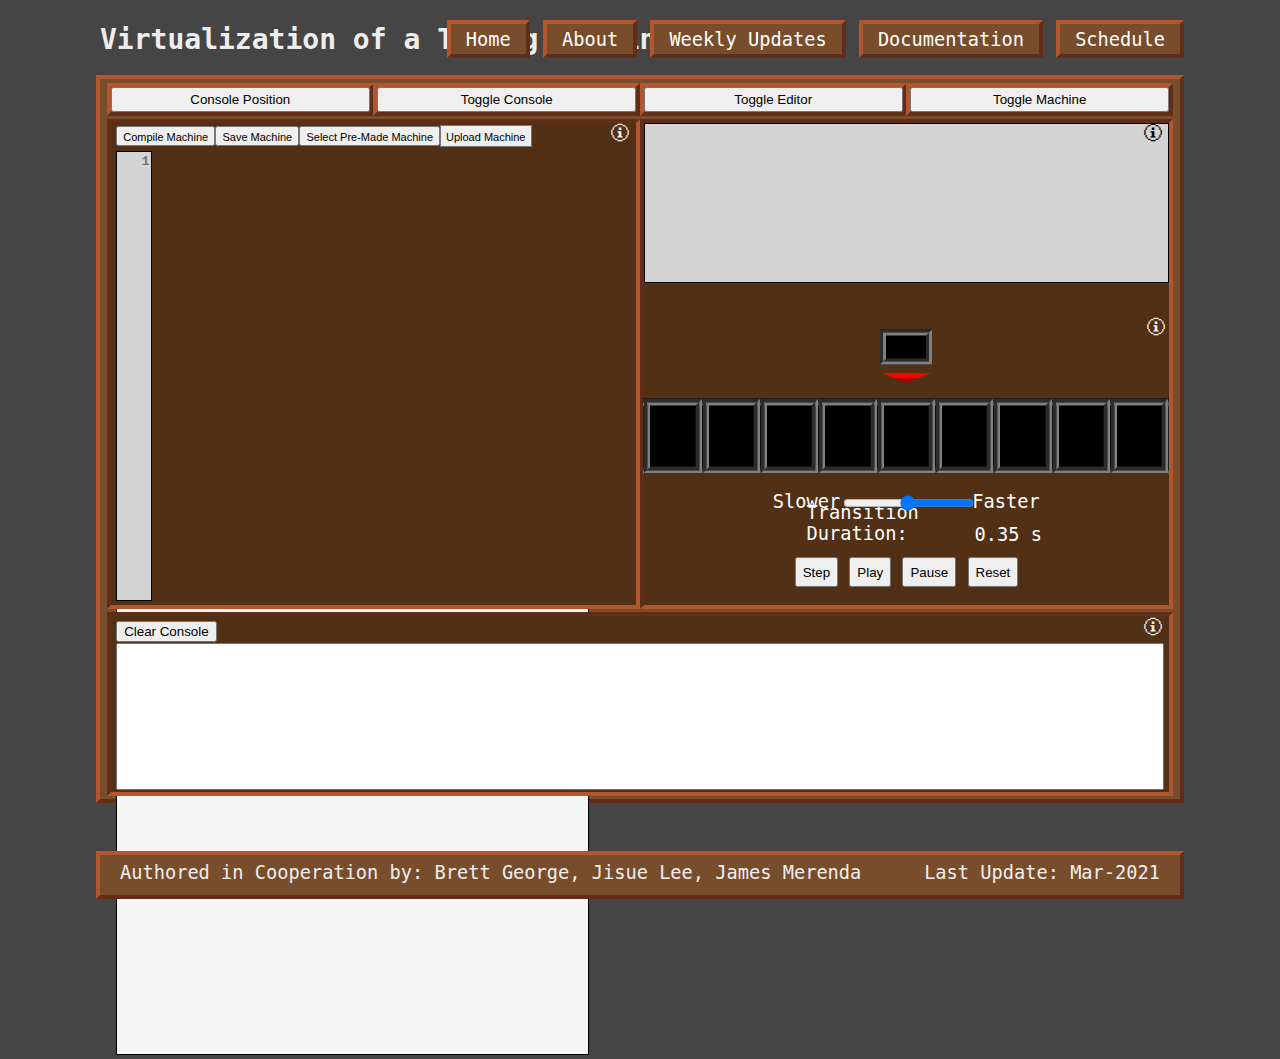
==== www/index.html @ fac82f3f "retrieved the errorHandler from the void" ====
<!--index page-->
<!DOCTYPE html>
<html>
<head>
	<title>Virtualization of a Turing Machine - Home</title>
	<link rel="stylesheet" href="css/style.css"/>
	<link rel="stylesheet" href="css/machine.css"/>
</head>
<body>
	<div class="wrapper">
		<div class="main-wrapper">
			<h2 style='user-select: none;'>Virtualization of a Turing Machine</h2>
			<span class="navigation">
				<ul>
					<a href="index.html"><li>Home</li></a>
					<a href="about.html"><li>About</li></a>
					<a href="weekly_updates.html"><li>Weekly Updates</li></a>
					<a href="documentation.html"><li>Documentation</li></a>
					<a href="schedule.html"><li>Schedule</li></a>
				</ul>
			</span>
			<div class="main">
				<!--<input type="text" id="tempFile" class="someClass" value="" name="fileWrite"/>-->
				<div class='options'>
					<button class='option_buttons' id='toggle_layout'>Console Position</button>
					<button class='option_buttons' id='toggle_console'>Toggle Console</button>
					<button class='option_buttons' id='toggle_editor'>Toggle Editor</button>
					<button class='option_buttons' id='toggle_machine'>Toggle Machine</button>
				</div>
				<div  class = 'editor' id='editor'>
					<div class ='editor__buttons'>
						<button class='editor__buttons' id='load'>Compile Machine</button>
						<button class='editor__buttons' type='button' id='save'>Save Machine</button>
						<button class='editor__buttons' id='select'>Select Pre-Made Machine</button>
						<label class='upload__button' for="upload">Upload Machine</label>
						<input type="file" id='upload' accept='.txt'></input>
						<div class='info_button' id='help-code-editor'>
							&#x1F6C8;
						</div>
						<div class='help-box' id='help-code-editor-message' style='display: none;'>
							<h3><i>What is this?</i></h3>
							<hr>
							This is the <i>Transition Editor</i>. <br><br>This field is responsible for converting transitions into information the machine can process.<br><br>To make a machine, there is certain syntax that must be present for the Turing Machine to function:
							<ul>
								<li><i><a class='help-link-behavior' href='#help-legal-symbols'>Define legal symbols.</i></a></li>
								<li><i><a class='help-link-behavior' href='#help-blank-characters'>Define blank characters.</i></a></li>
								<li><i><a class='help-link-behavior' href='#help-states'>Define a start and accept state.</a></i></li>
								<li><i><a class='help-link-behavior' href='#help-transitions'>Define transitions.</a></i></li>
							</ul>
							There are also a selection of example programs to choose from by selecting the <i>Select Pre-Made Machine</i> button. For explanations on how these machine's work. Click the relevant name of the machine below.<br>
							<ul>
								<li><i><a class='help-link-behavior' href='#help-binary-palindrome'>Binary Palindrome</a></i></li>
								<li><i><a class='help-link-behavior' href='#help-binary-pong'>Binary Pong</a></i></li>
								<li><i><a class='help-link-behavior' href='#help-the-classic'>The Classic</a></i></li>
								<li><i><a class='help-link-behavior' href='#help-binary-increment'>Binary Increment</a></i></li>
								<li><i><a class='help-link-behavior' href='#help-binary-addition'>Binary Addition</a></i></li>
								<li><i><a class='help-link-behavior' href='#help-binary-complement'>Binary Complement</a></i></li>
							</ul>
							<hr>
							<div id='help-legal-symbols'><i><b>Legal Symbols</b></i></div><br>
								Legal symbols are defined by the <i>**</i> phrase. It is an extra security during compilation so foreign symbols are identified and alerted to the user when an illegal input symbol or transition symbol is detected.<br><br>The syntax is written as shown below:<br><br>
								<i>** = "symbols";</i><br>
							<hr>
							<div id='help-blank-characters'><i><b>Blank Characters</b></i></div><br>
								Blank characters are defined with the <i>blank</i> phrase. It is a value used to fill each cell in the Turing Machine tape with the user-defined blank character.<br><br>The syntax is written as shown below:<br><br><i>blank = "blankSymbol";</i><br>
							<hr>
							<div id='help-states'><i><b>Start and Accept States</b></i></div><br>
								The start and accept states are transitions that begin and end the Turing machine respectively. These states may be named anything the user defines.<br><br>The syntax is written as shown below:<br><br><i>start = startName;<br>accept = acceptName;</i><br>
							<hr>
							<div id='help-transitions'><i><b>Transitions</b></i></div><br>
								Transitions are moves the Turing machine makes based on the current state and input read from the tape. The user may define their own transitions in the code editor.<br><br>The syntax is written as shown below:<br><br><i>-name readSymbol [symbolToWrite, direction, nextState];</i><br><br>
								Multiple transition definitions may be assigned to the same state as well like the following:<br><br>-name readSymbol <br>[symbolToWriteA, direction, nextState]<br>[symbolToWriteB, direction, nextState];
							<hr>
							<div id='help-binary-palindrome'><i><b>Binary Palindrome</b></i></div><br>
								The Binary Palindrome machine
							<hr>
							<div id='help-binary-pong'><i><b>Binary Pong</b></i></div><br>
								The Binary Pong machine
							<hr>
							<div id='help-the-classic'><i><b>The Classic</b></i></div><br>
								The Classic machine is an example Turing machine proposed by Alan Turing himself as a demonstration of how these sorts of machines may operate.
							<hr>
							<div id='help-binary-increment'><i><b>Binary Increment</b></i></div><br>
								The Binary Increment machine accepts a string of binary and increments its value by 1.
							<hr>
							<div id='help-binary-addition'><i><b>Binary Addition</b></i></div><br>
								The Binary Addition machine takes two binary numbers separated by a '+' symbol and sums them together.
							<hr>
							<div id='help-binary-complement'><i><b>Binary Complement</b></i></div><br>
								The Binary Complement machine accepts any binary number and produces its complement.
							<hr>
							<br>
							For more information regarding the Transition Editor and other functionality, refer to the documentation tab for a user's manual.
						</div>
					</div>
					<ul id='selection_list' style='display: none;'>
						<lh>Binary Manipulation</lh>
						<li id='selection_option'>Palindrome</li>
						<li id='selection_option'>Binary Pong</li>
						<li id='selection_option'>The Classic</li>
						<lh>Binary Arithmetic</lh>
						<li id='selection_option'>Binary Increment</li>
						<li id='selection_option'>Binary Addition</li>
						<li id='selection_option'>Binary Complement</li>
					</ul>
					<div class ='editor__text'>
						<textarea class='editor__text__line-numbers' id='line-numbers' placeholder='1' readonly="true"></textarea>
						<textarea class='editor__text__code-area' id='code-area'spellcheck="false"></textarea>
					</div>
				</div>
				<div class = 'console' id= 'console'>
					<div class='info_button' id='help-console'>
						&#x1F6C8;
					</div>
					<div class='help-box' id='help-console-message' style='display: none;'>
						<h3><i>What is this?</i></h3>
						<hr>
						This is the <i>Console</i>.<br><br>
						Information related to compilation and the Turing Machine animation will be displayed here.
					</div>
					<div class ='console__buttons'>
						<button id='clearConsole'>Clear Console</button>
					</div>
					<div class ='console__display'>
						<textarea class='console__display' id='consoleText'readonly="true"></textarea>
					</div>
				</div>
				<div class='machine' id='machine'>
					<div class='state_diagram_view'>
						<div class='info_button alternate_button' id='help-state-diagram'>
							&#x1F6C8;
						</div>
						<div class='help-box' id='help-state-diagram-message' style='display: none;'>
							<h3><i>What is this?</i></h3>
							<hr>
							This is the <i>State Diagram</i>.<br><br>
							Transitions based on whats compiled will be generated here in a convenient graphic.
						</div>
						<canvas id='state_diagram' width = "523" height = "158">
						<!--please don't remove the width/height here, sizing it via css makes it look awful-->
						</canvas>		
					</div>
					<div class='tape_view'>
						<div class="t-machine">
							<div class='info_button' id='help-machine'>
								&#x1F6C8;
							</div>
							<div class='help-box' id='help-machine-message' style='display: none;'>
								<h3><i>What is this?</i></h3>
								<hr>
								This is the <i>Turing Machine Simulation</i>.<br><br>
								Once an acceptable machine is compiled, transitions are performed automatically by pressing <i>Play</i> or stepped sequentially by pressing <i>Step</i>. While playing automatically, pressing <i>Pause</i> will pause the machine during a transition.
							</div>
							<div class="read-head-indicator"></div>
							<div class="read-head"></div>
							<div class="tape">
								<div id="0" class="tape-cell" style="left: -11.11%; transition-duration: 0.35s;"><div class="cell-contents"></div></div>
								<div id="1" class="tape-cell" style="left: -11.11%; transition-duration: 0.35s;"><div class="cell-contents"></div></div>
								<div id="2" class="tape-cell" style="left: -11.11%; transition-duration: 0.35s;"><div class="cell-contents"></div></div>
								<div id="3" class="tape-cell" style="left: -11.11%; transition-duration: 0.35s;"><div class="cell-contents"></div></div>
								<div id="4" class="tape-cell" style="left: -11.11%; transition-duration: 0.35s;"><div class="cell-contents"></div></div>
								<div id="5" class="tape-cell" style="left: -11.11%; transition-duration: 0.35s;"><div class="cell-contents"></div></div>
								<div id="6" class="tape-cell" style="left: -11.11%; transition-duration: 0.35s;"><div class="cell-contents"></div></div>
								<div id="7" class="tape-cell" style="left: -11.11%; transition-duration: 0.35s;"><div class="cell-contents"></div></div>
								<div id="8" class="tape-cell" style="left: -11.11%; transition-duration: 0.35s;"><div class="cell-contents"></div></div>
								<div id="9" class="tape-cell" style="left: -11.11%; transition-duration: 0.35s;"><div class="cell-contents"></div></div>
								<div id="10" class="tape-cell" style="left: -11.11%; transition-duration: 0.35s;"><div class="cell-contents"></div></div>
								<div id="11" class="tape-cell" style="left: -11.11%; transition-duration: 0.35s;"><div class="cell-contents"></div></div>
								<div id="12" class="tape-cell" style="left: -11.11%; transition-duration: 0.35s;"><div class="cell-contents"></div></div>
								<div id="13" class="tape-cell" style="left: -11.11%; transition-duration: 0.35s;"><div class="cell-contents"></div></div>
								<div id="14" class="tape-cell" style="left: -11.11%; transition-duration: 0.35s;"><div class="cell-contents"></div></div>
								<div id="15" class="tape-cell" style="left: -11.11%; transition-duration: 0.35s;"><div class="cell-contents"></div></div>
								<div id="16" class="tape-cell" style="left: -11.11%; transition-duration: 0.35s;"><div class="cell-contents"></div></div>
								<div id="17" class="tape-cell" style="left: -11.11%; transition-duration: 0.35s;"><div class="cell-contents"></div></div>
								<div id="18" class="tape-cell" style="left: -11.11%; transition-duration: 0.35s;"><div class="cell-contents"></div></div>
								<div id="19" class="tape-cell" style="left: -11.11%; transition-duration: 0.35s;"><div class="cell-contents"></div></div>
								<div id="20" class="tape-cell" style="left: -11.11%; transition-duration: 0.35s;"><div class="cell-contents"></div></div>
								<div id="21" class="tape-cell" style="left: -11.11%; transition-duration: 0.35s;"><div class="cell-contents"></div></div>
								<div id="22" class="tape-cell" style="left: -11.11%; transition-duration: 0.35s;"><div class="cell-contents"></div></div>
								<div id="23" class="tape-cell" style="left: -11.11%; transition-duration: 0.35s;"><div class="cell-contents"></div></div>
								<div id="24" class="tape-cell" style="left: -11.11%; transition-duration: 0.35s;"><div class="cell-contents"></div></div>
								<div id="25" class="tape-cell" style="left: -11.11%; transition-duration: 0.35s;"><div class="cell-contents"></div></div>
								<div id="26" class="tape-cell" style="left: -11.11%; transition-duration: 0.35s;"><div class="cell-contents"></div></div>
								<div id="27" class="tape-cell" style="left: -11.11%; transition-duration: 0.35s;"><div class="cell-contents"></div></div>
								<div id="28" class="tape-cell" style="left: -11.11%; transition-duration: 0.35s;"><div class="cell-contents"></div></div>
								<div id="29" class="tape-cell" style="left: -11.11%; transition-duration: 0.35s;"><div class="cell-contents"></div></div>
								<div id="30" class="tape-cell" style="left: -11.11%; transition-duration: 0.35s;"><div class="cell-contents"></div></div>
								<div id="31" class="tape-cell" style="left: -11.11%; transition-duration: 0.35s;"><div class="cell-contents"></div></div>
								<div id="32" class="tape-cell" style="left: -11.11%; transition-duration: 0.35s;"><div class="cell-contents"></div></div>
								<div id="33" class="tape-cell" style="left: -11.11%; transition-duration: 0.35s;"><div class="cell-contents"></div></div>
								<div id="34" class="tape-cell" style="left: -11.11%; transition-duration: 0.35s;"><div class="cell-contents"></div></div>
								<div id="35" class="tape-cell" style="left: -11.11%; transition-duration: 0.35s;"><div class="cell-contents"></div></div>
								<div id="36" class="tape-cell" style="left: -11.11%; transition-duration: 0.35s;"><div class="cell-contents"></div></div>
								<div id="37" class="tape-cell" style="left: -11.11%; transition-duration: 0.35s;"><div class="cell-contents"></div></div>
								<div id="38" class="tape-cell" style="left: -11.11%; transition-duration: 0.35s;"><div class="cell-contents"></div></div>
								<div id="39" class="tape-cell" style="left: -11.11%; transition-duration: 0.35s;"><div class="cell-contents"></div></div>
								<div id="40" class="tape-cell" style="left: -11.11%; transition-duration: 0.35s;"><div class="cell-contents"></div></div>
								<div id="41" class="tape-cell" style="left: -11.11%; transition-duration: 0.35s;"><div class="cell-contents"></div></div>
								<div id="42" class="tape-cell" style="left: -11.11%; transition-duration: 0.35s;"><div class="cell-contents"></div></div>
								<div id="43" class="tape-cell" style="left: -11.11%; transition-duration: 0.35s;"><div class="cell-contents"></div></div>
								<div id="44" class="tape-cell" style="left: -11.11%; transition-duration: 0.35s;"><div class="cell-contents"></div></div>
								<div id="45" class="tape-cell" style="left: -11.11%; transition-duration: 0.35s;"><div class="cell-contents"></div></div>
								<div id="46" class="tape-cell" style="left: -11.11%; transition-duration: 0.35s;"><div class="cell-contents"></div></div>
								<div id="47" class="tape-cell" style="left: 0.00%; transition-duration: 0.35s;"><div class="cell-contents"></div></div>
								<div id="48" class="tape-cell" style="left: 11.11%; transition-duration: 0.35s;"><div class="cell-contents"></div></div>
								<div id="49" class="tape-cell" style="left: 22.22%; transition-duration: 0.35s;"><div class="cell-contents"></div></div>
								<div id="50" class="tape-cell" style="left: 33.33%; transition-duration: 0.35s;"><div class="cell-contents"></div></div>
									<div id="51" class="tape-cell" style="left: 44.44%; transition-duration: 0.35s;"><div class="cell-contents"></div></div>
								<div id="52" class="tape-cell" style="left: 55.55%; transition-duration: 0.35s;"><div class="cell-contents"></div></div>
								<div id="53" class="tape-cell" style="left: 66.66%; transition-duration: 0.35s;"><div class="cell-contents"></div></div>
								<div id="54" class="tape-cell" style="left: 77.77%; transition-duration: 0.35s;"><div class="cell-contents"></div></div>
								<div id="55" class="tape-cell" style="left: 88.88%; transition-duration: 0.35s;"><div class="cell-contents"></div></div>
								<div id="56" class="tape-cell" style="left: 99.99%; transition-duration: 0.35s;"><div class="cell-contents"></div></div>
								<div id="57" class="tape-cell" style="left: 99.99%; transition-duration: 0.35s;"><div class="cell-contents"></div></div>
								<div id="58" class="tape-cell" style="left: 99.99%; transition-duration: 0.35s;"><div class="cell-contents"></div></div>
								<div id="59" class="tape-cell" style="left: 99.99%; transition-duration: 0.35s;"><div class="cell-contents"></div></div>
								<div id="60" class="tape-cell" style="left: 99.99%; transition-duration: 0.35s;"><div class="cell-contents"></div></div>
								<div id="61" class="tape-cell" style="left: 99.99%; transition-duration: 0.35s;"><div class="cell-contents"></div></div>
								<div id="62" class="tape-cell" style="left: 99.99%; transition-duration: 0.35s;"><div class="cell-contents"></div></div>
								<div id="63" class="tape-cell" style="left: 99.99%; transition-duration: 0.35s;"><div class="cell-contents"></div></div>
								<div id="64" class="tape-cell" style="left: 99.99%; transition-duration: 0.35s;"><div class="cell-contents"></div></div>
								<div id="65" class="tape-cell" style="left: 99.99%; transition-duration: 0.35s;"><div class="cell-contents"></div></div>
								<div id="66" class="tape-cell" style="left: 99.99%; transition-duration: 0.35s;"><div class="cell-contents"></div></div>
								<div id="67" class="tape-cell" style="left: 99.99%; transition-duration: 0.35s;"><div class="cell-contents"></div></div>
								<div id="68" class="tape-cell" style="left: 99.99%; transition-duration: 0.35s;"><div class="cell-contents"></div></div>
								<div id="69" class="tape-cell" style="left: 99.99%; transition-duration: 0.35s;"><div class="cell-contents"></div></div>
								<div id="70" class="tape-cell" style="left: 99.99%; transition-duration: 0.35s;"><div class="cell-contents"></div></div>
								<div id="71" class="tape-cell" style="left: 99.99%; transition-duration: 0.35s;"><div class="cell-contents"></div></div>
								<div id="72" class="tape-cell" style="left: 99.99%; transition-duration: 0.35s;"><div class="cell-contents"></div></div>
								<div id="73" class="tape-cell" style="left: 99.99%; transition-duration: 0.35s;"><div class="cell-contents"></div></div>
								<div id="74" class="tape-cell" style="left: 99.99%; transition-duration: 0.35s;"><div class="cell-contents"></div></div>
								<div id="75" class="tape-cell" style="left: 99.99%; transition-duration: 0.35s;"><div class="cell-contents"></div></div>
								<div id="76" class="tape-cell" style="left: 99.99%; transition-duration: 0.35s;"><div class="cell-contents"></div></div>
								<div id="77" class="tape-cell" style="left: 99.99%; transition-duration: 0.35s;"><div class="cell-contents"></div></div>
								<div id="78" class="tape-cell" style="left: 99.99%; transition-duration: 0.35s;"><div class="cell-contents"></div></div>
								<div id="79" class="tape-cell" style="left: 99.99%; transition-duration: 0.35s;"><div class="cell-contents"></div></div>
								<div id="80" class="tape-cell" style="left: 99.99%; transition-duration: 0.35s;"><div class="cell-contents"></div></div>
								<div id="81" class="tape-cell" style="left: 99.99%; transition-duration: 0.35s;"><div class="cell-contents"></div></div>
								<div id="82" class="tape-cell" style="left: 99.99%; transition-duration: 0.35s;"><div class="cell-contents"></div></div>
								<div id="83" class="tape-cell" style="left: 99.99%; transition-duration: 0.35s;"><div class="cell-contents"></div></div>
								<div id="84" class="tape-cell" style="left: 99.99%; transition-duration: 0.35s;"><div class="cell-contents"></div></div>
								<div id="85" class="tape-cell" style="left: 99.99%; transition-duration: 0.35s;"><div class="cell-contents"></div></div>
								<div id="86" class="tape-cell" style="left: 99.99%; transition-duration: 0.35s;"><div class="cell-contents"></div></div>
								<div id="87" class="tape-cell" style="left: 99.99%; transition-duration: 0.35s;"><div class="cell-contents"></div></div>
								<div id="88" class="tape-cell" style="left: 99.99%; transition-duration: 0.35s;"><div class="cell-contents"></div></div>
								<div id="89" class="tape-cell" style="left: 99.99%; transition-duration: 0.35s;"><div class="cell-contents"></div></div>
								<div id="90" class="tape-cell" style="left: 99.99%; transition-duration: 0.35s;"><div class="cell-contents"></div></div>
								<div id="91" class="tape-cell" style="left: 99.99%; transition-duration: 0.35s;"><div class="cell-contents"></div></div>
								<div id="92" class="tape-cell" style="left: 99.99%; transition-duration: 0.35s;"><div class="cell-contents"></div></div>
								<div id="93" class="tape-cell" style="left: 99.99%; transition-duration: 0.35s;"><div class="cell-contents"></div></div>
								<div id="94" class="tape-cell" style="left: 99.99%; transition-duration: 0.35s;"><div class="cell-contents"></div></div>
								<div id="95" class="tape-cell" style="left: 99.99%; transition-duration: 0.35s;"><div class="cell-contents"></div></div>
								<div id="96" class="tape-cell" style="left: 99.99%; transition-duration: 0.35s;"><div class="cell-contents"></div></div>
								<div id="97" class="tape-cell" style="left: 99.99%; transition-duration: 0.35s;"><div class="cell-contents"></div></div>
								<div id="98" class="tape-cell" style="left: 99.99%; transition-duration: 0.35s;"><div class="cell-contents"></div></div>
								<div id="99" class="tape-cell" style="left: 99.99%; transition-duration: 0.35s;"><div class="cell-contents"></div></div>
								<div id="100" class="tape-cell" style="left: 99.99%; transition-duration: 0.35s;"><div class="cell-contents"></div></div>
							</div>
							<div class="speedSelectorBounds">
								<div id="slowLabel">Slower</div>
									<input id="speedSelector" onload="setDefaultSpeed()" type="range" min="0" max="70" value="35"/>
								<div id="fastLabel">Faster</div>
								<div id="currentSpeedLabel">Transition Duration: 
								</div>
								<div id="currentSpeed">0.35 s</div>
							</div>
						</div>
						<center>
							<div class='machine_buttons'>
								<button class='machine_buttons' id='step'>Step</button>
								<button class='machine_buttons' id='play'>Play</button>
								<button class='machine_buttons' id='pause'>Pause</button>
								<button class='machine_buttons' id='reset'>Reset</button>
							</div>
						</center>
					</div>
				</div>
			</div>
			<div class="bottom-bar">
				<div style="float: left; margin-left:20px;margin-top:7px;">Authored in Cooperation by: Brett George, Jisue Lee, James Merenda</div>
				<div style="float: right; margin-right:20px;margin-top:7px;">Last Update: Mar-2021</div>
			</div>
		</div>
	</div>
	<script src="scripts/app.js" type="module"></script>
	<script type="text/javascript" src="scripts/animation.js"></script>
	<script type="text/javascript" src="scripts/mapper.js"></script>
	<script type="text/javascript" src="scripts/manipulatePrograms.js"></script>
	<script type="text/javascript" src="scripts/help.js"></script>
</body>

</html>
---- www/css/style.css ----
fieldset{display: table-column;}
* {
    box-sizing: border-box;
    -moz-box-sizing: border-box;
}

body
{
	font-family: DejaVu Sans Mono;
	font-size: 14pt;
	color: #f0eeec;
	background-color: #454545;
}

ul
{
	padding: 0;
}

a:link, a:visited
{
  color: white;
  text-decoration: none;
}

a:hover
{
	text-decoration: underline;
}

.wrapper
{
	position: absolute;
	width: 100%;
	height: 100%;
	top: 0;
	left: 50%;
	transform: translate(-50%,0%);
	-ms-transform: translate(-50%,0%);
}

.main-wrapper
{
	position: absolute;
	width: 75%;
	min-width: 1080px;
	max-width: 1920px;
	height: 100%;
	max-height: 1080px;
	min-height: 734px;
	top: 0;
	left: 50%;
	transform: translate(-50%,0%);
	-ms-transform: translate(-50%,0%);
}

.main
{
	position: absolute;
	width: 100%;
	height: 80%;
	min-height: 600px;
	max-width: 1920px;
	max-height: 1080px;
	background-color: #784d2c;
	outline-color: #b3562e;
	outline-width: 4px;
	outline-style: outset;
}

.navigation ul
{
	list-style-type: none;
	display: inline;
	position: absolute;
	right: 0px;
	top: 0px;
}

.navigation ul li
{
	display: inline-block;
	padding: 5px;
	padding-left: 15px; padding-right: 15px;
	height: 30px;
	margin-top: 5px; margin-left: 10px;
	text-decoration: none;
	color: white;
	background-color: #784d2c;
	outline-color: #b3562e;
	outline-width: 4px;
	outline-style: outset;
}

.navigation ul li:hover
{
	text-decoration: underline;
}

.documentation
{
	position: absolute;
	width: 1080px;
	margin-top: 60px;
	left: 56%;
	-ms-transform: translate(-50%, -50%);
	transform: translate(-50%, -50%);
}

.documentation a:hover
{
	text-decoration: underline;
}

.documentation a
{
	float: left;
	width: 305px;
	height: 100px;
	padding-top: 40px;
	padding-left: 1%;
	padding-right: 1%;
	text-align: center;
	color: white;
	background-color: #523015;
	outline-color: #b3562e;
	outline-width: 4px;
	outline-style: inset;
}

#reports-container
{
	float: left;
	width: 33.3%;
	min-width: 350px;
	max-width: 500px;
	height: 241.8px;
	display: block;
	padding-top: 20px;
	margin-bottom: 30px;
	/*background-color: #b3562e;*/
	text-align: center;
}

#reports-container ul
{
	margin-top: -4px;
	text-decoration: none;
	list-style-type: none;
}

#gantt-chart
{
	position: relative;
	width: 100%;
	height: 100%;
}

#gantt-chart iframe
{
	width: 100%;
	height: 94%;
	min-height: 565px;
	max-width: 1920px;
	max-height: 1035px;
}

#gantt-chart a
{
	width: 100%;
	text-align: center;
}

.bottom-bar
{
	position: absolute;
	width: 100%;
	height: 40px;
	bottom: 5px;
	background-color: #784d2c;
	outline-color: #b3562e;
	outline-width: 4px;
	outline-style: outset;
}

.read-head
{
	width: 0;
	height: 0;
	margin: 0;
	position: absolute;
	top: 26%;
	left: 50%;
	-ms-transform: translate(-50%, -50%);
	transform: translate(-50%, -50%);
	border-left: 25px ridge transparent;
	border-right: 25px ridge transparent;
	border-top: 10px ridge red;
}

.read-head-indicator
{
	margin: 0;
	position: absolute;
	top: 13%;
	left: 50%;
	-ms-transform: translate(-50%, -50%);
	transform: translate(-50%, -50%);
	width: auto;
	max-width: 100%;
	height: 35px;
	overflow: hidden;
	padding-left: 20px;
	padding-right: 20px;
	background-color: black;
	border-style: groove;
	border-width: 6px;
	border-color: grey;
}

/*github, update this stuff*/
.t-machine
{
	width: 99.93%;
	height: 100%;
	/*background-color: white;*/
	margin: 0;
	position: relative;
	padding-left: 2px;
}

.tape
{
	width: 100%;
	height: 75px;
	background-color: black;
	position: absolute;
	top: 50%;
	left: 50.02%;
	-ms-transform: translate(-50%, -50%);
	transform: translate(-50%, -50%);
	white-space: nowrap;
	overflow: hidden;
	display: table;
}

.tape-cell
{
	position: absolute;
	width: 11.11%;
	height: 75px;
	border-style: groove;
	border-width: 7px;
	border-color: grey;
}

.cell-contents
{
	position: absolute;
	top: 50%;
	left: 50%;
	transform: translate(-50%, -50%);
	-ms-transform: translate(-50%, -50%);
}

.speedSelectorBounds
{
	position: absolute;
	width: 100%;
	color: black;
	top: 77%;
	left: 50%;
	transform: translate(-50%, -50%);
	-ms-transform: translate(-50%, -50%);
}

#speedSelector
{
	direction: rtl;
	position: absolute;
	width: 25%;
	top: 50%;
	left: 50%;
	transform: translate(-50%, -50%);
	-ms-transform: translate(-50%, -50%);
}

#slowLabel, #fastLabel
{
	position: absolute;
	top: 50%;
	left: 50%;
	transform: translate(-50%, -50%);
	-ms-transform: translate(-50%, -50%);
	color: white;
}

#slowLabel
{
	left: 31%;
}

#fastLabel
{
	left: 69%;
}

#currentSpeedLabel
{
	width: 200px;
	margin-top: 45px;
	margin-left: 31%;
	color: white;
}

#currentSpeed
{
	width: 100px;
	margin-top: -20px;
	margin-left: 63%;
	color: white;
}

.about-description
{
	width: 94%;
	height: auto;
	padding: 10px;
	background-color: #523015;
	outline-color: #b3562e;
	outline-width: 4px;
	outline-style: inset;
}

.profiles-wrapper
{
	position: absolute;
	width: 94%;
	height: auto;
	top: 55%;
	left: 50%;
	-ms-transform: translate(-50%, -50%);
	transform: translate(-50%, -50%);
}

.profile
{
	float: left;
	width: 32%;
	height: auto;
	background-color: #523015;
	outline-color: #b3562e;
	outline-width: 4px;
	outline-style: inset;
	text-align: center;
}

.info_button {
    position: absolute;
    top: -0.4%;
    right: 1.2%;
    font-size: 15pt;
    width: auto;
    height: auto;
    user-select: none;
}

.alternate_button {
	color: black;
}

.info_button:hover {
    cursor: pointer;
    color: #b3562e;
}

.help-box
{
	position: absolute;
	width: 350px;
	height: 375px;
	padding-left: 10px;
	padding-right: 10px;
	padding-top: 3px;
	padding-bottom: 5px;
	text-align: justify;
	top: 5%;
    right: 5%;
    z-index: 1;
	background-color: #784d2c;
	outline-color: #b3562e;
	outline-width: 6px;
	outline-style: ridge;
	color: white;
	font: initial;
	overflow-y: auto;
}

.help-box a
{
	color: red;
}

#help-machine-message
{
	top: 11%;
}

#help-machine
{
	right: 0.6%;
}

#help-console-message
{
	right: 3%;
	top: -195%;
}

#help-console
{
	right: .6%;
}

.help-link-behavior
{
	cursor: pointer;
	user-select: none;
	width: auto;
	height: auto;
}

#return-to-editor-default-message
{
	cursor: pointer;
	user-select: none;
	width: auto;
	height: auto;
}
---- www/css/machine.css ----
input[type="file"] {
    display: none;
}

.options {
    position: absolute;
    top:1%;
    bottom: 95.5%;
    left:1%;
    width: 98%;
    display: flex;
    flex-direction: row;
    gap: .71%;
}

.option_buttons {
    width: 90%;
    text-align: center;
    text-decoration: none;
    display: inline-block;
    outline-color: #b3562e;
    outline-width: 4px;
    outline-style: outset;
}

.option_buttons:hover {
    cursor: pointer;
}

.option_buttons:onpressdown {
    outline-style: inset;
}

.ide {
    display: flex;
    flex-direction: column;
}

.console {
    position: absolute;
    top: 74.5%;
    bottom: 1%;
    left: 1%;
    right: 1%;
    outline-color: #b3562e;
    outline-width: 4px;
    outline-style: inset;
    background-color: #523015;
    padding-top: 3px;
    padding-left: .5%;
    padding-right: .5%;
    display: flex;
    flex-direction: column;
}

.console__display {
    width: 100%;
    height: 99%;
    padding-top: .1%;
    padding-bottom: .1%;
    resize: none;
}

.editor {
    position: absolute;
    left: 1%;
    top: 6%;
    right: 50.35%;
    bottom: 27%;
    outline-color: #b3562e;
    outline-width: 4px;
    outline-style: inset;
    background-color: #523015;
    display: flex;
    flex-direction: column; 
}

.editor__buttons {
    display: flex;
    font-size: 11px;
    padding-top: .6%;
    padding-left: 1%;
    padding-right: 1%;
}

.upload__button {
    width: auto;
    height: 19.7px;
    padding: 1%;
    padding-top: .8%;
    margin-top: .6px;
    margin-left: .7px;
    background-color: #efefef;
    font-family: sans-serif;
    color: black;
    outline: .25px solid #767676;
}

#load:hover, #save:hover, #select:hover {
    cursor: pointer;
    background-color: lightgrey;
}
.upload__button:hover {
    cursor: pointer;
    background-color: lightgrey;
    outline: 2px outset #666666;
    outline-offset: -1px;
    box-shadow: 0 0 0 0;
}

.editor__text {
    padding-top: 1%;
    padding-left: 1%;
    padding-bottom: .7%;
    border: 1px thin black;
    height: 96%;
}

.editor__text__line-numbers {
    font-weight: bolder;
    text-align: right;
    overflow:hidden;
    word-wrap: normal;
    width: 7%;
    height: 100%;
    background-color:lightgray;
    border: 1px solid black;
    resize: none;
}

.editor__text__code-area {
    width: 91%;
    height: 100%;
    resize: none;
    border: 1px solid black;
    overflow-wrap:normal;
    background-color:whitesmoke;
}

.machine {
    position: absolute;
    top: 6%;
    left: 50.35%;
    right: 1%;
    bottom: 27%;
    background-color: #523015;
    outline-color: #b3562e;
    outline-width: 4px;
    outline-style: inset;
}

.state_diagram_view {
    position: flex;
    width: 100%;
    height: 40%;
    background-color: #523015;
}

#state_diagram {
    border: 1px solid black;
    background-color: lightgray;
    /*width: 100%;
    height: 100%;
    border-bottom: 3px dotted #b3562e;*/
}

.tape_view {
    position: flex;
    height: 50%;
}

.machine_buttons {
    padding-top: .1%;
    gap: .3%;
    height: 30px;
}
#selection_list
{
    position: absolute;
    transition-duration: 0.35s;
    max-height: 50%;
    width: 300px;
    overflow-y: auto;
    left: 190px;
    top: 10px;
}

#selection_list lh
{
    display: block;
    width: 100%;
    padding-top: 5px;
    padding-bottom: 5px;
    border-style: solid;
    border-color: white;
    border-width: 1px;
    background-color: #b3562e;
    text-align: center;
    user-select: none;
}

#selection_list li
{
    float: left;
    list-style: none;
    text-decoration: none;
    display: block;
    width: 100%;
    padding-top: 5px;
    padding-bottom: 5px;
    border-style: solid;
    border-color: white;
    border-width: 1px;
    background-color: black;
    text-align: center;
    user-select: none;
}

#selection_list li:hover
{
    cursor: pointer;
    background-color: grey;
}
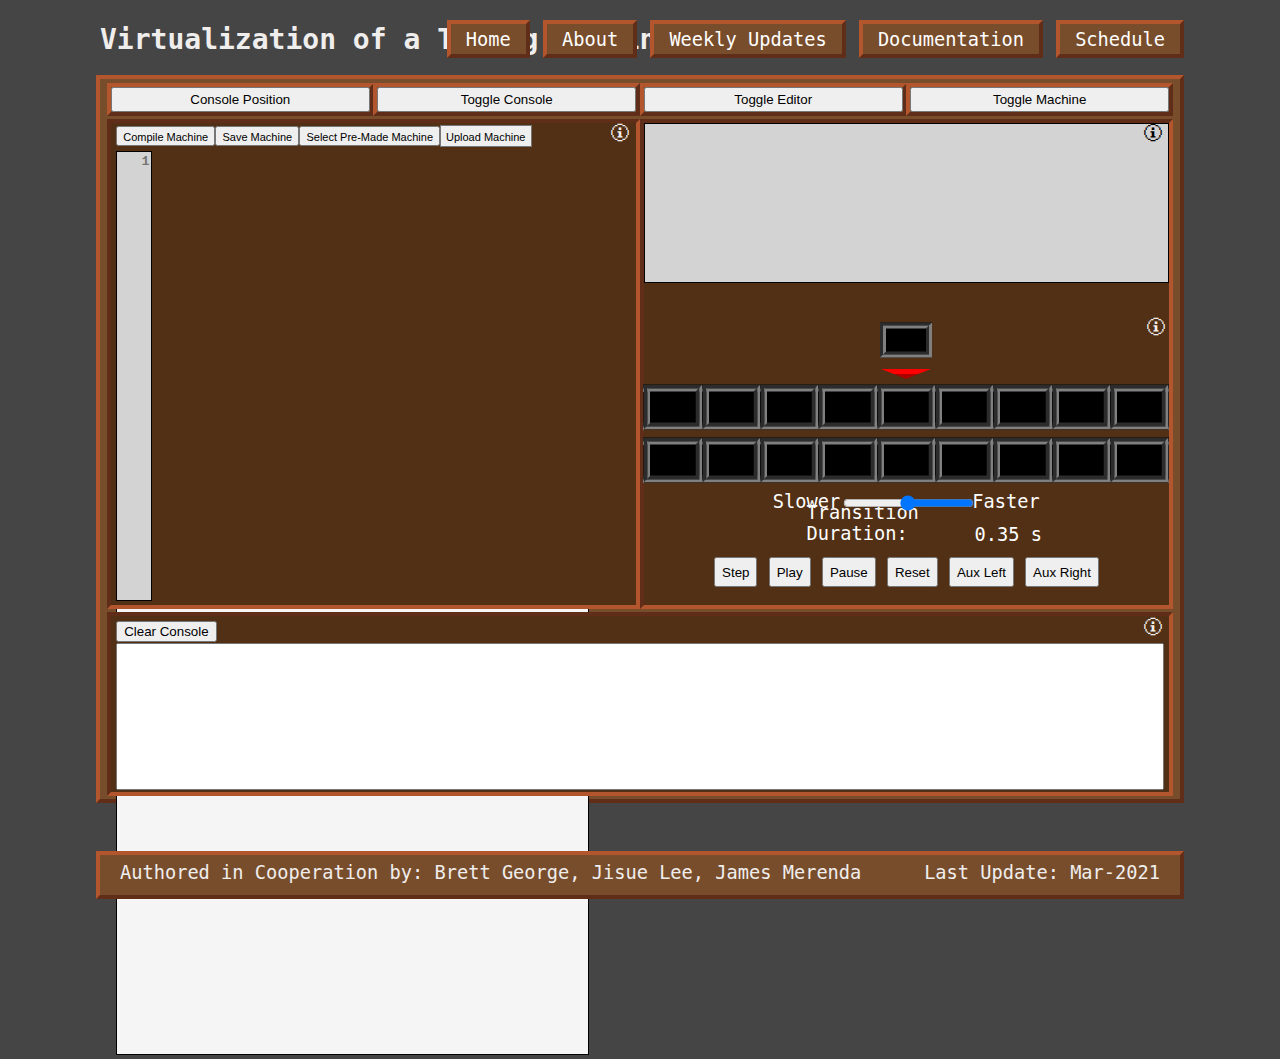
==== commit d9077a0b: "modified animation and mapper files to include a second auxillary tape. optimized how cell reference" ====
--- a/www/index.html
+++ b/www/index.html
@@ -20,7 +20,6 @@
 				</ul>
 			</span>
 			<div class="main">
-				<!--<input type="text" id="tempFile" class="someClass" value="" name="fileWrite"/>-->
 				<div class='options'>
 					<button class='option_buttons' id='toggle_layout'>Console Position</button>
 					<button class='option_buttons' id='toggle_console'>Toggle Console</button>
@@ -256,6 +255,109 @@
 								<div id="99" class="tape-cell" style="left: 99.99%; transition-duration: 0.35s;"><div class="cell-contents"></div></div>
 								<div id="100" class="tape-cell" style="left: 99.99%; transition-duration: 0.35s;"><div class="cell-contents"></div></div>
 							</div>
+							<div class="aux-tape">
+								<div id="0" class="tape-cell" style="left: -11.11%; transition-duration: 0.35s;"><div class="cell-contents"></div></div>
+								<div id="1" class="tape-cell" style="left: -11.11%; transition-duration: 0.35s;"><div class="cell-contents"></div></div>
+								<div id="2" class="tape-cell" style="left: -11.11%; transition-duration: 0.35s;"><div class="cell-contents"></div></div>
+								<div id="3" class="tape-cell" style="left: -11.11%; transition-duration: 0.35s;"><div class="cell-contents"></div></div>
+								<div id="4" class="tape-cell" style="left: -11.11%; transition-duration: 0.35s;"><div class="cell-contents"></div></div>
+								<div id="5" class="tape-cell" style="left: -11.11%; transition-duration: 0.35s;"><div class="cell-contents"></div></div>
+								<div id="6" class="tape-cell" style="left: -11.11%; transition-duration: 0.35s;"><div class="cell-contents"></div></div>
+								<div id="7" class="tape-cell" style="left: -11.11%; transition-duration: 0.35s;"><div class="cell-contents"></div></div>
+								<div id="8" class="tape-cell" style="left: -11.11%; transition-duration: 0.35s;"><div class="cell-contents"></div></div>
+								<div id="9" class="tape-cell" style="left: -11.11%; transition-duration: 0.35s;"><div class="cell-contents"></div></div>
+								<div id="10" class="tape-cell" style="left: -11.11%; transition-duration: 0.35s;"><div class="cell-contents"></div></div>
+								<div id="11" class="tape-cell" style="left: -11.11%; transition-duration: 0.35s;"><div class="cell-contents"></div></div>
+								<div id="12" class="tape-cell" style="left: -11.11%; transition-duration: 0.35s;"><div class="cell-contents"></div></div>
+								<div id="13" class="tape-cell" style="left: -11.11%; transition-duration: 0.35s;"><div class="cell-contents"></div></div>
+								<div id="14" class="tape-cell" style="left: -11.11%; transition-duration: 0.35s;"><div class="cell-contents"></div></div>
+								<div id="15" class="tape-cell" style="left: -11.11%; transition-duration: 0.35s;"><div class="cell-contents"></div></div>
+								<div id="16" class="tape-cell" style="left: -11.11%; transition-duration: 0.35s;"><div class="cell-contents"></div></div>
+								<div id="17" class="tape-cell" style="left: -11.11%; transition-duration: 0.35s;"><div class="cell-contents"></div></div>
+								<div id="18" class="tape-cell" style="left: -11.11%; transition-duration: 0.35s;"><div class="cell-contents"></div></div>
+								<div id="19" class="tape-cell" style="left: -11.11%; transition-duration: 0.35s;"><div class="cell-contents"></div></div>
+								<div id="20" class="tape-cell" style="left: -11.11%; transition-duration: 0.35s;"><div class="cell-contents"></div></div>
+								<div id="21" class="tape-cell" style="left: -11.11%; transition-duration: 0.35s;"><div class="cell-contents"></div></div>
+								<div id="22" class="tape-cell" style="left: -11.11%; transition-duration: 0.35s;"><div class="cell-contents"></div></div>
+								<div id="23" class="tape-cell" style="left: -11.11%; transition-duration: 0.35s;"><div class="cell-contents"></div></div>
+								<div id="24" class="tape-cell" style="left: -11.11%; transition-duration: 0.35s;"><div class="cell-contents"></div></div>
+								<div id="25" class="tape-cell" style="left: -11.11%; transition-duration: 0.35s;"><div class="cell-contents"></div></div>
+								<div id="26" class="tape-cell" style="left: -11.11%; transition-duration: 0.35s;"><div class="cell-contents"></div></div>
+								<div id="27" class="tape-cell" style="left: -11.11%; transition-duration: 0.35s;"><div class="cell-contents"></div></div>
+								<div id="28" class="tape-cell" style="left: -11.11%; transition-duration: 0.35s;"><div class="cell-contents"></div></div>
+								<div id="29" class="tape-cell" style="left: -11.11%; transition-duration: 0.35s;"><div class="cell-contents"></div></div>
+								<div id="30" class="tape-cell" style="left: -11.11%; transition-duration: 0.35s;"><div class="cell-contents"></div></div>
+								<div id="31" class="tape-cell" style="left: -11.11%; transition-duration: 0.35s;"><div class="cell-contents"></div></div>
+								<div id="32" class="tape-cell" style="left: -11.11%; transition-duration: 0.35s;"><div class="cell-contents"></div></div>
+								<div id="33" class="tape-cell" style="left: -11.11%; transition-duration: 0.35s;"><div class="cell-contents"></div></div>
+								<div id="34" class="tape-cell" style="left: -11.11%; transition-duration: 0.35s;"><div class="cell-contents"></div></div>
+								<div id="35" class="tape-cell" style="left: -11.11%; transition-duration: 0.35s;"><div class="cell-contents"></div></div>
+								<div id="36" class="tape-cell" style="left: -11.11%; transition-duration: 0.35s;"><div class="cell-contents"></div></div>
+								<div id="37" class="tape-cell" style="left: -11.11%; transition-duration: 0.35s;"><div class="cell-contents"></div></div>
+								<div id="38" class="tape-cell" style="left: -11.11%; transition-duration: 0.35s;"><div class="cell-contents"></div></div>
+								<div id="39" class="tape-cell" style="left: -11.11%; transition-duration: 0.35s;"><div class="cell-contents"></div></div>
+								<div id="40" class="tape-cell" style="left: -11.11%; transition-duration: 0.35s;"><div class="cell-contents"></div></div>
+								<div id="41" class="tape-cell" style="left: -11.11%; transition-duration: 0.35s;"><div class="cell-contents"></div></div>
+								<div id="42" class="tape-cell" style="left: -11.11%; transition-duration: 0.35s;"><div class="cell-contents"></div></div>
+								<div id="43" class="tape-cell" style="left: -11.11%; transition-duration: 0.35s;"><div class="cell-contents"></div></div>
+								<div id="44" class="tape-cell" style="left: -11.11%; transition-duration: 0.35s;"><div class="cell-contents"></div></div>
+								<div id="45" class="tape-cell" style="left: -11.11%; transition-duration: 0.35s;"><div class="cell-contents"></div></div>
+								<div id="46" class="tape-cell" style="left: -11.11%; transition-duration: 0.35s;"><div class="cell-contents"></div></div>
+								<div id="47" class="tape-cell" style="left: 0.00%; transition-duration: 0.35s;"><div class="cell-contents"></div></div>
+								<div id="48" class="tape-cell" style="left: 11.11%; transition-duration: 0.35s;"><div class="cell-contents"></div></div>
+								<div id="49" class="tape-cell" style="left: 22.22%; transition-duration: 0.35s;"><div class="cell-contents"></div></div>
+								<div id="50" class="tape-cell" style="left: 33.33%; transition-duration: 0.35s;"><div class="cell-contents"></div></div>
+									<div id="51" class="tape-cell" style="left: 44.44%; transition-duration: 0.35s;"><div class="cell-contents"></div></div>
+								<div id="52" class="tape-cell" style="left: 55.55%; transition-duration: 0.35s;"><div class="cell-contents"></div></div>
+								<div id="53" class="tape-cell" style="left: 66.66%; transition-duration: 0.35s;"><div class="cell-contents"></div></div>
+								<div id="54" class="tape-cell" style="left: 77.77%; transition-duration: 0.35s;"><div class="cell-contents"></div></div>
+								<div id="55" class="tape-cell" style="left: 88.88%; transition-duration: 0.35s;"><div class="cell-contents"></div></div>
+								<div id="56" class="tape-cell" style="left: 99.99%; transition-duration: 0.35s;"><div class="cell-contents"></div></div>
+								<div id="57" class="tape-cell" style="left: 99.99%; transition-duration: 0.35s;"><div class="cell-contents"></div></div>
+								<div id="58" class="tape-cell" style="left: 99.99%; transition-duration: 0.35s;"><div class="cell-contents"></div></div>
+								<div id="59" class="tape-cell" style="left: 99.99%; transition-duration: 0.35s;"><div class="cell-contents"></div></div>
+								<div id="60" class="tape-cell" style="left: 99.99%; transition-duration: 0.35s;"><div class="cell-contents"></div></div>
+								<div id="61" class="tape-cell" style="left: 99.99%; transition-duration: 0.35s;"><div class="cell-contents"></div></div>
+								<div id="62" class="tape-cell" style="left: 99.99%; transition-duration: 0.35s;"><div class="cell-contents"></div></div>
+								<div id="63" class="tape-cell" style="left: 99.99%; transition-duration: 0.35s;"><div class="cell-contents"></div></div>
+								<div id="64" class="tape-cell" style="left: 99.99%; transition-duration: 0.35s;"><div class="cell-contents"></div></div>
+								<div id="65" class="tape-cell" style="left: 99.99%; transition-duration: 0.35s;"><div class="cell-contents"></div></div>
+								<div id="66" class="tape-cell" style="left: 99.99%; transition-duration: 0.35s;"><div class="cell-contents"></div></div>
+								<div id="67" class="tape-cell" style="left: 99.99%; transition-duration: 0.35s;"><div class="cell-contents"></div></div>
+								<div id="68" class="tape-cell" style="left: 99.99%; transition-duration: 0.35s;"><div class="cell-contents"></div></div>
+								<div id="69" class="tape-cell" style="left: 99.99%; transition-duration: 0.35s;"><div class="cell-contents"></div></div>
+								<div id="70" class="tape-cell" style="left: 99.99%; transition-duration: 0.35s;"><div class="cell-contents"></div></div>
+								<div id="71" class="tape-cell" style="left: 99.99%; transition-duration: 0.35s;"><div class="cell-contents"></div></div>
+								<div id="72" class="tape-cell" style="left: 99.99%; transition-duration: 0.35s;"><div class="cell-contents"></div></div>
+								<div id="73" class="tape-cell" style="left: 99.99%; transition-duration: 0.35s;"><div class="cell-contents"></div></div>
+								<div id="74" class="tape-cell" style="left: 99.99%; transition-duration: 0.35s;"><div class="cell-contents"></div></div>
+								<div id="75" class="tape-cell" style="left: 99.99%; transition-duration: 0.35s;"><div class="cell-contents"></div></div>
+								<div id="76" class="tape-cell" style="left: 99.99%; transition-duration: 0.35s;"><div class="cell-contents"></div></div>
+								<div id="77" class="tape-cell" style="left: 99.99%; transition-duration: 0.35s;"><div class="cell-contents"></div></div>
+								<div id="78" class="tape-cell" style="left: 99.99%; transition-duration: 0.35s;"><div class="cell-contents"></div></div>
+								<div id="79" class="tape-cell" style="left: 99.99%; transition-duration: 0.35s;"><div class="cell-contents"></div></div>
+								<div id="80" class="tape-cell" style="left: 99.99%; transition-duration: 0.35s;"><div class="cell-contents"></div></div>
+								<div id="81" class="tape-cell" style="left: 99.99%; transition-duration: 0.35s;"><div class="cell-contents"></div></div>
+								<div id="82" class="tape-cell" style="left: 99.99%; transition-duration: 0.35s;"><div class="cell-contents"></div></div>
+								<div id="83" class="tape-cell" style="left: 99.99%; transition-duration: 0.35s;"><div class="cell-contents"></div></div>
+								<div id="84" class="tape-cell" style="left: 99.99%; transition-duration: 0.35s;"><div class="cell-contents"></div></div>
+								<div id="85" class="tape-cell" style="left: 99.99%; transition-duration: 0.35s;"><div class="cell-contents"></div></div>
+								<div id="86" class="tape-cell" style="left: 99.99%; transition-duration: 0.35s;"><div class="cell-contents"></div></div>
+								<div id="87" class="tape-cell" style="left: 99.99%; transition-duration: 0.35s;"><div class="cell-contents"></div></div>
+								<div id="88" class="tape-cell" style="left: 99.99%; transition-duration: 0.35s;"><div class="cell-contents"></div></div>
+								<div id="89" class="tape-cell" style="left: 99.99%; transition-duration: 0.35s;"><div class="cell-contents"></div></div>
+								<div id="90" class="tape-cell" style="left: 99.99%; transition-duration: 0.35s;"><div class="cell-contents"></div></div>
+								<div id="91" class="tape-cell" style="left: 99.99%; transition-duration: 0.35s;"><div class="cell-contents"></div></div>
+								<div id="92" class="tape-cell" style="left: 99.99%; transition-duration: 0.35s;"><div class="cell-contents"></div></div>
+								<div id="93" class="tape-cell" style="left: 99.99%; transition-duration: 0.35s;"><div class="cell-contents"></div></div>
+								<div id="94" class="tape-cell" style="left: 99.99%; transition-duration: 0.35s;"><div class="cell-contents"></div></div>
+								<div id="95" class="tape-cell" style="left: 99.99%; transition-duration: 0.35s;"><div class="cell-contents"></div></div>
+								<div id="96" class="tape-cell" style="left: 99.99%; transition-duration: 0.35s;"><div class="cell-contents"></div></div>
+								<div id="97" class="tape-cell" style="left: 99.99%; transition-duration: 0.35s;"><div class="cell-contents"></div></div>
+								<div id="98" class="tape-cell" style="left: 99.99%; transition-duration: 0.35s;"><div class="cell-contents"></div></div>
+								<div id="99" class="tape-cell" style="left: 99.99%; transition-duration: 0.35s;"><div class="cell-contents"></div></div>
+								<div id="100" class="tape-cell" style="left: 99.99%; transition-duration: 0.35s;"><div class="cell-contents"></div></div>
+							</div>
 							<div class="speedSelectorBounds">
 								<div id="slowLabel">Slower</div>
 									<input id="speedSelector" onload="setDefaultSpeed()" type="range" min="0" max="70" value="35"/>
@@ -271,6 +373,8 @@
 								<button class='machine_buttons' id='play'>Play</button>
 								<button class='machine_buttons' id='pause'>Pause</button>
 								<button class='machine_buttons' id='reset'>Reset</button>
+								<button class='machine_buttons' onclick='moveAuxLeft()'>Aux Left</button>
+								<button class='machine_buttons' onclick='moveAuxRight()'>Aux Right</button>
 							</div>
 						</center>
 					</div>
--- a/www/css/style.css
+++ b/www/css/style.css
@@ -185,11 +185,8 @@
 
 .read-head
 {
-	width: 0;
-	height: 0;
-	margin: 0;
-	position: absolute;
-	top: 26%;
+	position: absolute;
+	top: 24%;
 	left: 50%;
 	-ms-transform: translate(-50%, -50%);
 	transform: translate(-50%, -50%);
@@ -202,7 +199,7 @@
 {
 	margin: 0;
 	position: absolute;
-	top: 13%;
+	top: 10%;
 	left: 50%;
 	-ms-transform: translate(-50%, -50%);
 	transform: translate(-50%, -50%);
@@ -229,13 +226,13 @@
 	padding-left: 2px;
 }
 
-.tape
-{
-	width: 100%;
-	height: 75px;
+.tape, .aux-tape
+{
+	width: 100%;
+	height: 45px;
 	background-color: black;
 	position: absolute;
-	top: 50%;
+	top: 38%;
 	left: 50.02%;
 	-ms-transform: translate(-50%, -50%);
 	transform: translate(-50%, -50%);
@@ -244,11 +241,16 @@
 	display: table;
 }
 
+.aux-tape
+{
+	top: 60%;
+}
+
 .tape-cell
 {
 	position: absolute;
 	width: 11.11%;
-	height: 75px;
+	height: 45px;
 	border-style: groove;
 	border-width: 7px;
 	border-color: grey;
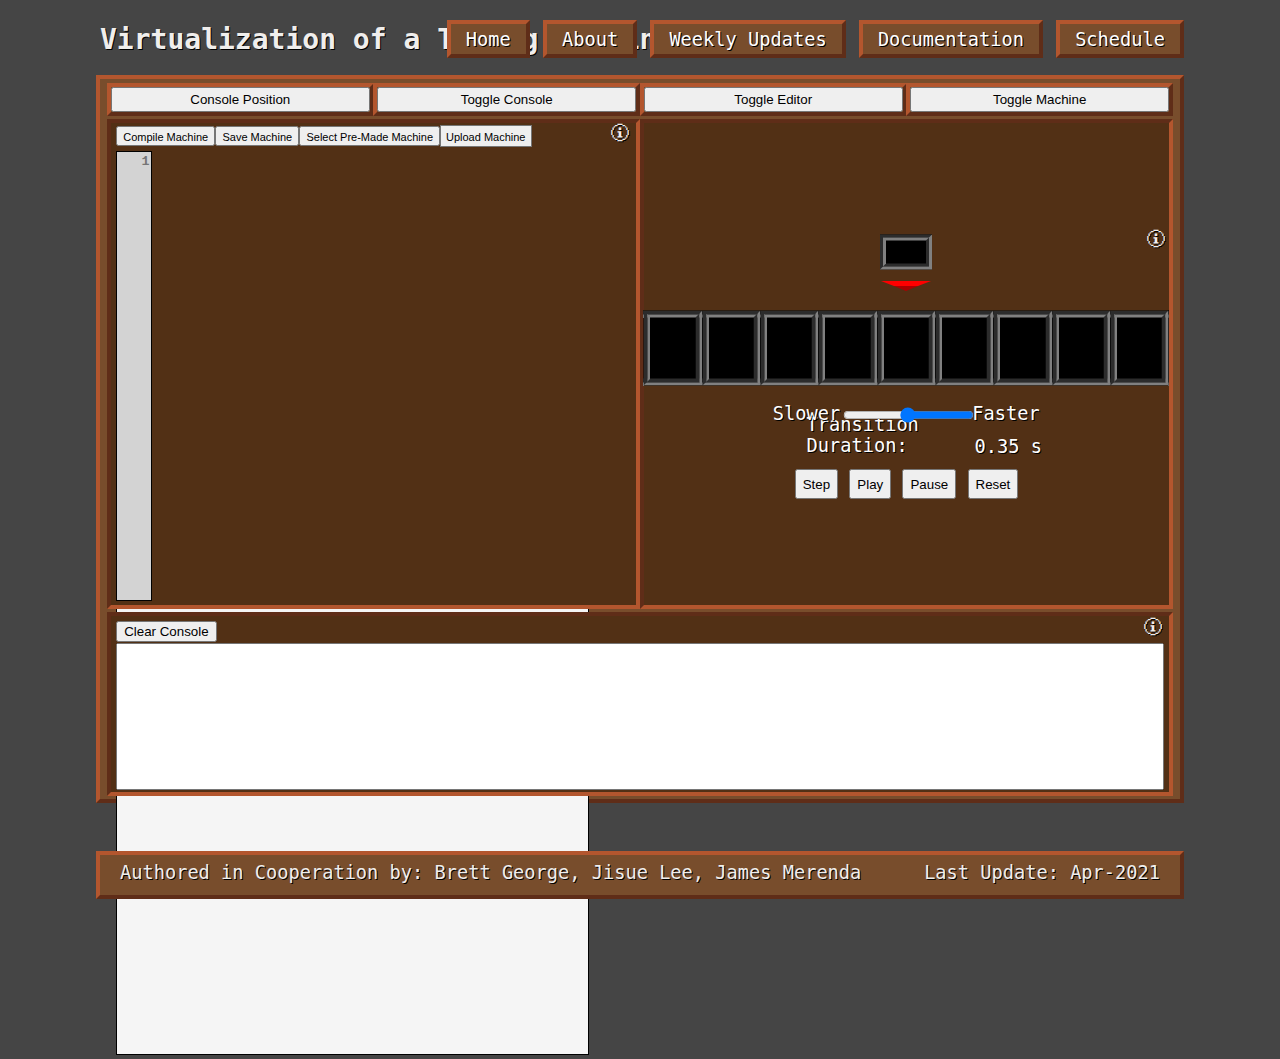
==== commit 51ddb347: "minor fixes related to writing to the tape. added documentation to example programs. formatted outpu" ====
--- a/www/index.html
+++ b/www/index.html
@@ -125,6 +125,7 @@
 					</div>
 				</div>
 				<div class='machine' id='machine'>
+					<!--
 					<div class='state_diagram_view'>
 						<div class='info_button alternate_button' id='help-state-diagram'>
 							&#x1F6C8;
@@ -136,9 +137,10 @@
 							Transitions based on whats compiled will be generated here in a convenient graphic.
 						</div>
 						<canvas id='state_diagram' width = "523" height = "158">
-						<!--please don't remove the width/height here, sizing it via css makes it look awful-->
+						
 						</canvas>		
 					</div>
+					-->
 					<div class='tape_view'>
 						<div class="t-machine">
 							<div class='info_button' id='help-machine'>
@@ -255,109 +257,6 @@
 								<div id="99" class="tape-cell" style="left: 99.99%; transition-duration: 0.35s;"><div class="cell-contents"></div></div>
 								<div id="100" class="tape-cell" style="left: 99.99%; transition-duration: 0.35s;"><div class="cell-contents"></div></div>
 							</div>
-							<div class="aux-tape">
-								<div id="0" class="tape-cell" style="left: -11.11%; transition-duration: 0.35s;"><div class="cell-contents"></div></div>
-								<div id="1" class="tape-cell" style="left: -11.11%; transition-duration: 0.35s;"><div class="cell-contents"></div></div>
-								<div id="2" class="tape-cell" style="left: -11.11%; transition-duration: 0.35s;"><div class="cell-contents"></div></div>
-								<div id="3" class="tape-cell" style="left: -11.11%; transition-duration: 0.35s;"><div class="cell-contents"></div></div>
-								<div id="4" class="tape-cell" style="left: -11.11%; transition-duration: 0.35s;"><div class="cell-contents"></div></div>
-								<div id="5" class="tape-cell" style="left: -11.11%; transition-duration: 0.35s;"><div class="cell-contents"></div></div>
-								<div id="6" class="tape-cell" style="left: -11.11%; transition-duration: 0.35s;"><div class="cell-contents"></div></div>
-								<div id="7" class="tape-cell" style="left: -11.11%; transition-duration: 0.35s;"><div class="cell-contents"></div></div>
-								<div id="8" class="tape-cell" style="left: -11.11%; transition-duration: 0.35s;"><div class="cell-contents"></div></div>
-								<div id="9" class="tape-cell" style="left: -11.11%; transition-duration: 0.35s;"><div class="cell-contents"></div></div>
-								<div id="10" class="tape-cell" style="left: -11.11%; transition-duration: 0.35s;"><div class="cell-contents"></div></div>
-								<div id="11" class="tape-cell" style="left: -11.11%; transition-duration: 0.35s;"><div class="cell-contents"></div></div>
-								<div id="12" class="tape-cell" style="left: -11.11%; transition-duration: 0.35s;"><div class="cell-contents"></div></div>
-								<div id="13" class="tape-cell" style="left: -11.11%; transition-duration: 0.35s;"><div class="cell-contents"></div></div>
-								<div id="14" class="tape-cell" style="left: -11.11%; transition-duration: 0.35s;"><div class="cell-contents"></div></div>
-								<div id="15" class="tape-cell" style="left: -11.11%; transition-duration: 0.35s;"><div class="cell-contents"></div></div>
-								<div id="16" class="tape-cell" style="left: -11.11%; transition-duration: 0.35s;"><div class="cell-contents"></div></div>
-								<div id="17" class="tape-cell" style="left: -11.11%; transition-duration: 0.35s;"><div class="cell-contents"></div></div>
-								<div id="18" class="tape-cell" style="left: -11.11%; transition-duration: 0.35s;"><div class="cell-contents"></div></div>
-								<div id="19" class="tape-cell" style="left: -11.11%; transition-duration: 0.35s;"><div class="cell-contents"></div></div>
-								<div id="20" class="tape-cell" style="left: -11.11%; transition-duration: 0.35s;"><div class="cell-contents"></div></div>
-								<div id="21" class="tape-cell" style="left: -11.11%; transition-duration: 0.35s;"><div class="cell-contents"></div></div>
-								<div id="22" class="tape-cell" style="left: -11.11%; transition-duration: 0.35s;"><div class="cell-contents"></div></div>
-								<div id="23" class="tape-cell" style="left: -11.11%; transition-duration: 0.35s;"><div class="cell-contents"></div></div>
-								<div id="24" class="tape-cell" style="left: -11.11%; transition-duration: 0.35s;"><div class="cell-contents"></div></div>
-								<div id="25" class="tape-cell" style="left: -11.11%; transition-duration: 0.35s;"><div class="cell-contents"></div></div>
-								<div id="26" class="tape-cell" style="left: -11.11%; transition-duration: 0.35s;"><div class="cell-contents"></div></div>
-								<div id="27" class="tape-cell" style="left: -11.11%; transition-duration: 0.35s;"><div class="cell-contents"></div></div>
-								<div id="28" class="tape-cell" style="left: -11.11%; transition-duration: 0.35s;"><div class="cell-contents"></div></div>
-								<div id="29" class="tape-cell" style="left: -11.11%; transition-duration: 0.35s;"><div class="cell-contents"></div></div>
-								<div id="30" class="tape-cell" style="left: -11.11%; transition-duration: 0.35s;"><div class="cell-contents"></div></div>
-								<div id="31" class="tape-cell" style="left: -11.11%; transition-duration: 0.35s;"><div class="cell-contents"></div></div>
-								<div id="32" class="tape-cell" style="left: -11.11%; transition-duration: 0.35s;"><div class="cell-contents"></div></div>
-								<div id="33" class="tape-cell" style="left: -11.11%; transition-duration: 0.35s;"><div class="cell-contents"></div></div>
-								<div id="34" class="tape-cell" style="left: -11.11%; transition-duration: 0.35s;"><div class="cell-contents"></div></div>
-								<div id="35" class="tape-cell" style="left: -11.11%; transition-duration: 0.35s;"><div class="cell-contents"></div></div>
-								<div id="36" class="tape-cell" style="left: -11.11%; transition-duration: 0.35s;"><div class="cell-contents"></div></div>
-								<div id="37" class="tape-cell" style="left: -11.11%; transition-duration: 0.35s;"><div class="cell-contents"></div></div>
-								<div id="38" class="tape-cell" style="left: -11.11%; transition-duration: 0.35s;"><div class="cell-contents"></div></div>
-								<div id="39" class="tape-cell" style="left: -11.11%; transition-duration: 0.35s;"><div class="cell-contents"></div></div>
-								<div id="40" class="tape-cell" style="left: -11.11%; transition-duration: 0.35s;"><div class="cell-contents"></div></div>
-								<div id="41" class="tape-cell" style="left: -11.11%; transition-duration: 0.35s;"><div class="cell-contents"></div></div>
-								<div id="42" class="tape-cell" style="left: -11.11%; transition-duration: 0.35s;"><div class="cell-contents"></div></div>
-								<div id="43" class="tape-cell" style="left: -11.11%; transition-duration: 0.35s;"><div class="cell-contents"></div></div>
-								<div id="44" class="tape-cell" style="left: -11.11%; transition-duration: 0.35s;"><div class="cell-contents"></div></div>
-								<div id="45" class="tape-cell" style="left: -11.11%; transition-duration: 0.35s;"><div class="cell-contents"></div></div>
-								<div id="46" class="tape-cell" style="left: -11.11%; transition-duration: 0.35s;"><div class="cell-contents"></div></div>
-								<div id="47" class="tape-cell" style="left: 0.00%; transition-duration: 0.35s;"><div class="cell-contents"></div></div>
-								<div id="48" class="tape-cell" style="left: 11.11%; transition-duration: 0.35s;"><div class="cell-contents"></div></div>
-								<div id="49" class="tape-cell" style="left: 22.22%; transition-duration: 0.35s;"><div class="cell-contents"></div></div>
-								<div id="50" class="tape-cell" style="left: 33.33%; transition-duration: 0.35s;"><div class="cell-contents"></div></div>
-									<div id="51" class="tape-cell" style="left: 44.44%; transition-duration: 0.35s;"><div class="cell-contents"></div></div>
-								<div id="52" class="tape-cell" style="left: 55.55%; transition-duration: 0.35s;"><div class="cell-contents"></div></div>
-								<div id="53" class="tape-cell" style="left: 66.66%; transition-duration: 0.35s;"><div class="cell-contents"></div></div>
-								<div id="54" class="tape-cell" style="left: 77.77%; transition-duration: 0.35s;"><div class="cell-contents"></div></div>
-								<div id="55" class="tape-cell" style="left: 88.88%; transition-duration: 0.35s;"><div class="cell-contents"></div></div>
-								<div id="56" class="tape-cell" style="left: 99.99%; transition-duration: 0.35s;"><div class="cell-contents"></div></div>
-								<div id="57" class="tape-cell" style="left: 99.99%; transition-duration: 0.35s;"><div class="cell-contents"></div></div>
-								<div id="58" class="tape-cell" style="left: 99.99%; transition-duration: 0.35s;"><div class="cell-contents"></div></div>
-								<div id="59" class="tape-cell" style="left: 99.99%; transition-duration: 0.35s;"><div class="cell-contents"></div></div>
-								<div id="60" class="tape-cell" style="left: 99.99%; transition-duration: 0.35s;"><div class="cell-contents"></div></div>
-								<div id="61" class="tape-cell" style="left: 99.99%; transition-duration: 0.35s;"><div class="cell-contents"></div></div>
-								<div id="62" class="tape-cell" style="left: 99.99%; transition-duration: 0.35s;"><div class="cell-contents"></div></div>
-								<div id="63" class="tape-cell" style="left: 99.99%; transition-duration: 0.35s;"><div class="cell-contents"></div></div>
-								<div id="64" class="tape-cell" style="left: 99.99%; transition-duration: 0.35s;"><div class="cell-contents"></div></div>
-								<div id="65" class="tape-cell" style="left: 99.99%; transition-duration: 0.35s;"><div class="cell-contents"></div></div>
-								<div id="66" class="tape-cell" style="left: 99.99%; transition-duration: 0.35s;"><div class="cell-contents"></div></div>
-								<div id="67" class="tape-cell" style="left: 99.99%; transition-duration: 0.35s;"><div class="cell-contents"></div></div>
-								<div id="68" class="tape-cell" style="left: 99.99%; transition-duration: 0.35s;"><div class="cell-contents"></div></div>
-								<div id="69" class="tape-cell" style="left: 99.99%; transition-duration: 0.35s;"><div class="cell-contents"></div></div>
-								<div id="70" class="tape-cell" style="left: 99.99%; transition-duration: 0.35s;"><div class="cell-contents"></div></div>
-								<div id="71" class="tape-cell" style="left: 99.99%; transition-duration: 0.35s;"><div class="cell-contents"></div></div>
-								<div id="72" class="tape-cell" style="left: 99.99%; transition-duration: 0.35s;"><div class="cell-contents"></div></div>
-								<div id="73" class="tape-cell" style="left: 99.99%; transition-duration: 0.35s;"><div class="cell-contents"></div></div>
-								<div id="74" class="tape-cell" style="left: 99.99%; transition-duration: 0.35s;"><div class="cell-contents"></div></div>
-								<div id="75" class="tape-cell" style="left: 99.99%; transition-duration: 0.35s;"><div class="cell-contents"></div></div>
-								<div id="76" class="tape-cell" style="left: 99.99%; transition-duration: 0.35s;"><div class="cell-contents"></div></div>
-								<div id="77" class="tape-cell" style="left: 99.99%; transition-duration: 0.35s;"><div class="cell-contents"></div></div>
-								<div id="78" class="tape-cell" style="left: 99.99%; transition-duration: 0.35s;"><div class="cell-contents"></div></div>
-								<div id="79" class="tape-cell" style="left: 99.99%; transition-duration: 0.35s;"><div class="cell-contents"></div></div>
-								<div id="80" class="tape-cell" style="left: 99.99%; transition-duration: 0.35s;"><div class="cell-contents"></div></div>
-								<div id="81" class="tape-cell" style="left: 99.99%; transition-duration: 0.35s;"><div class="cell-contents"></div></div>
-								<div id="82" class="tape-cell" style="left: 99.99%; transition-duration: 0.35s;"><div class="cell-contents"></div></div>
-								<div id="83" class="tape-cell" style="left: 99.99%; transition-duration: 0.35s;"><div class="cell-contents"></div></div>
-								<div id="84" class="tape-cell" style="left: 99.99%; transition-duration: 0.35s;"><div class="cell-contents"></div></div>
-								<div id="85" class="tape-cell" style="left: 99.99%; transition-duration: 0.35s;"><div class="cell-contents"></div></div>
-								<div id="86" class="tape-cell" style="left: 99.99%; transition-duration: 0.35s;"><div class="cell-contents"></div></div>
-								<div id="87" class="tape-cell" style="left: 99.99%; transition-duration: 0.35s;"><div class="cell-contents"></div></div>
-								<div id="88" class="tape-cell" style="left: 99.99%; transition-duration: 0.35s;"><div class="cell-contents"></div></div>
-								<div id="89" class="tape-cell" style="left: 99.99%; transition-duration: 0.35s;"><div class="cell-contents"></div></div>
-								<div id="90" class="tape-cell" style="left: 99.99%; transition-duration: 0.35s;"><div class="cell-contents"></div></div>
-								<div id="91" class="tape-cell" style="left: 99.99%; transition-duration: 0.35s;"><div class="cell-contents"></div></div>
-								<div id="92" class="tape-cell" style="left: 99.99%; transition-duration: 0.35s;"><div class="cell-contents"></div></div>
-								<div id="93" class="tape-cell" style="left: 99.99%; transition-duration: 0.35s;"><div class="cell-contents"></div></div>
-								<div id="94" class="tape-cell" style="left: 99.99%; transition-duration: 0.35s;"><div class="cell-contents"></div></div>
-								<div id="95" class="tape-cell" style="left: 99.99%; transition-duration: 0.35s;"><div class="cell-contents"></div></div>
-								<div id="96" class="tape-cell" style="left: 99.99%; transition-duration: 0.35s;"><div class="cell-contents"></div></div>
-								<div id="97" class="tape-cell" style="left: 99.99%; transition-duration: 0.35s;"><div class="cell-contents"></div></div>
-								<div id="98" class="tape-cell" style="left: 99.99%; transition-duration: 0.35s;"><div class="cell-contents"></div></div>
-								<div id="99" class="tape-cell" style="left: 99.99%; transition-duration: 0.35s;"><div class="cell-contents"></div></div>
-								<div id="100" class="tape-cell" style="left: 99.99%; transition-duration: 0.35s;"><div class="cell-contents"></div></div>
-							</div>
 							<div class="speedSelectorBounds">
 								<div id="slowLabel">Slower</div>
 									<input id="speedSelector" onload="setDefaultSpeed()" type="range" min="0" max="70" value="35"/>
@@ -373,8 +272,6 @@
 								<button class='machine_buttons' id='play'>Play</button>
 								<button class='machine_buttons' id='pause'>Pause</button>
 								<button class='machine_buttons' id='reset'>Reset</button>
-								<button class='machine_buttons' onclick='moveAuxLeft()'>Aux Left</button>
-								<button class='machine_buttons' onclick='moveAuxRight()'>Aux Right</button>
 							</div>
 						</center>
 					</div>
@@ -382,7 +279,7 @@
 			</div>
 			<div class="bottom-bar">
 				<div style="float: left; margin-left:20px;margin-top:7px;">Authored in Cooperation by: Brett George, Jisue Lee, James Merenda</div>
-				<div style="float: right; margin-right:20px;margin-top:7px;">Last Update: Mar-2021</div>
+				<div style="float: right; margin-right:20px;margin-top:7px;">Last Update: Apr-2021</div>
 			</div>
 		</div>
 	</div>
--- a/www/css/style.css
+++ b/www/css/style.css
@@ -8,6 +8,7 @@
 {
 	font-family: DejaVu Sans Mono;
 	font-size: 14pt;
+	text-shadow: 1px 1px #000000;
 	color: #f0eeec;
 	background-color: #454545;
 }
@@ -215,24 +216,24 @@
 	border-color: grey;
 }
 
-/*github, update this stuff*/
 .t-machine
 {
 	width: 99.93%;
 	height: 100%;
 	/*background-color: white;*/
 	margin: 0;
+	margin-top: 20%;
 	position: relative;
 	padding-left: 2px;
 }
 
-.tape, .aux-tape
-{
-	width: 100%;
-	height: 45px;
+.tape
+{
+	width: 100%;
+	height: 75px;
 	background-color: black;
 	position: absolute;
-	top: 38%;
+	top: 50%;
 	left: 50.02%;
 	-ms-transform: translate(-50%, -50%);
 	transform: translate(-50%, -50%);
@@ -241,16 +242,11 @@
 	display: table;
 }
 
-.aux-tape
-{
-	top: 60%;
-}
-
 .tape-cell
 {
 	position: absolute;
 	width: 11.11%;
-	height: 45px;
+	height: 75px;
 	border-style: groove;
 	border-width: 7px;
 	border-color: grey;
@@ -430,12 +426,4 @@
 	user-select: none;
 	width: auto;
 	height: auto;
-}
-
-#return-to-editor-default-message
-{
-	cursor: pointer;
-	user-select: none;
-	width: auto;
-	height: auto;
 }--- a/www/css/machine.css
+++ b/www/css/machine.css
@@ -93,6 +93,7 @@
     background-color: #efefef;
     font-family: sans-serif;
     color: black;
+    text-shadow: none;
     outline: .25px solid #767676;
 }
 
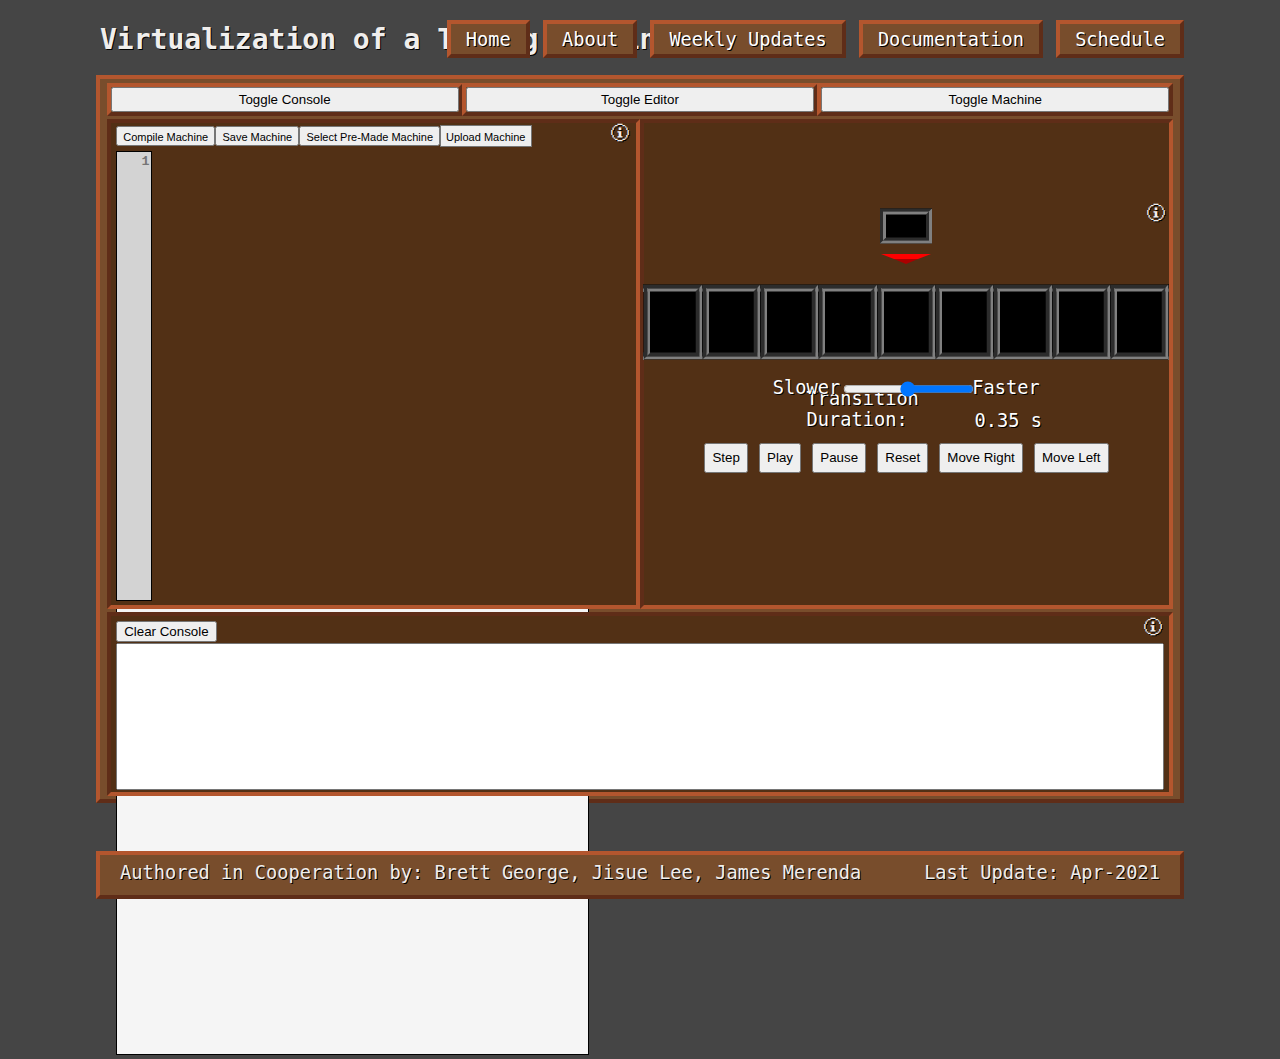
==== commit f9f0ba0a: "updated example programs. added weekly documents." ====
--- a/www/index.html
+++ b/www/index.html
@@ -21,7 +21,7 @@
 			</span>
 			<div class="main">
 				<div class='options'>
-					<button class='option_buttons' id='toggle_layout'>Console Position</button>
+					<!--<button class='option_buttons' id='toggle_layout'>Console Position</button>-->
 					<button class='option_buttons' id='toggle_console'>Toggle Console</button>
 					<button class='option_buttons' id='toggle_editor'>Toggle Editor</button>
 					<button class='option_buttons' id='toggle_machine'>Toggle Machine</button>
@@ -93,14 +93,16 @@
 						</div>
 					</div>
 					<ul id='selection_list' style='display: none;'>
-						<lh>Binary Manipulation</lh>
+						<lh>Language Acceptor</lh>
 						<li id='selection_option'>Palindrome</li>
 						<li id='selection_option'>Binary Pong</li>
 						<li id='selection_option'>The Classic</li>
-						<lh>Binary Arithmetic</lh>
+						<li id='selection_option'>wcw, where w is an element of {a,b}*</li>
+						<lh>Language Transducer</lh>
 						<li id='selection_option'>Binary Increment</li>
 						<li id='selection_option'>Binary Addition</li>
 						<li id='selection_option'>Binary Complement</li>
+						<li id='selection_option'>x-y, where x is greater than y</li>
 					</ul>
 					<div class ='editor__text'>
 						<textarea class='editor__text__line-numbers' id='line-numbers' placeholder='1' readonly="true"></textarea>
@@ -125,22 +127,6 @@
 					</div>
 				</div>
 				<div class='machine' id='machine'>
-					<!--
-					<div class='state_diagram_view'>
-						<div class='info_button alternate_button' id='help-state-diagram'>
-							&#x1F6C8;
-						</div>
-						<div class='help-box' id='help-state-diagram-message' style='display: none;'>
-							<h3><i>What is this?</i></h3>
-							<hr>
-							This is the <i>State Diagram</i>.<br><br>
-							Transitions based on whats compiled will be generated here in a convenient graphic.
-						</div>
-						<canvas id='state_diagram' width = "523" height = "158">
-						
-						</canvas>		
-					</div>
-					-->
 					<div class='tape_view'>
 						<div class="t-machine">
 							<div class='info_button' id='help-machine'>
@@ -272,6 +258,8 @@
 								<button class='machine_buttons' id='play'>Play</button>
 								<button class='machine_buttons' id='pause'>Pause</button>
 								<button class='machine_buttons' id='reset'>Reset</button>
+								<button class='machine_buttons' onclick='moveRight()'>Move Right</button>
+								<button class='machine_buttons' onclick='moveLeft()'>Move Left</button>
 							</div>
 						</center>
 					</div>
--- a/www/css/style.css
+++ b/www/css/style.css
@@ -222,7 +222,7 @@
 	height: 100%;
 	/*background-color: white;*/
 	margin: 0;
-	margin-top: 20%;
+	margin-top: 15%;
 	position: relative;
 	padding-left: 2px;
 }
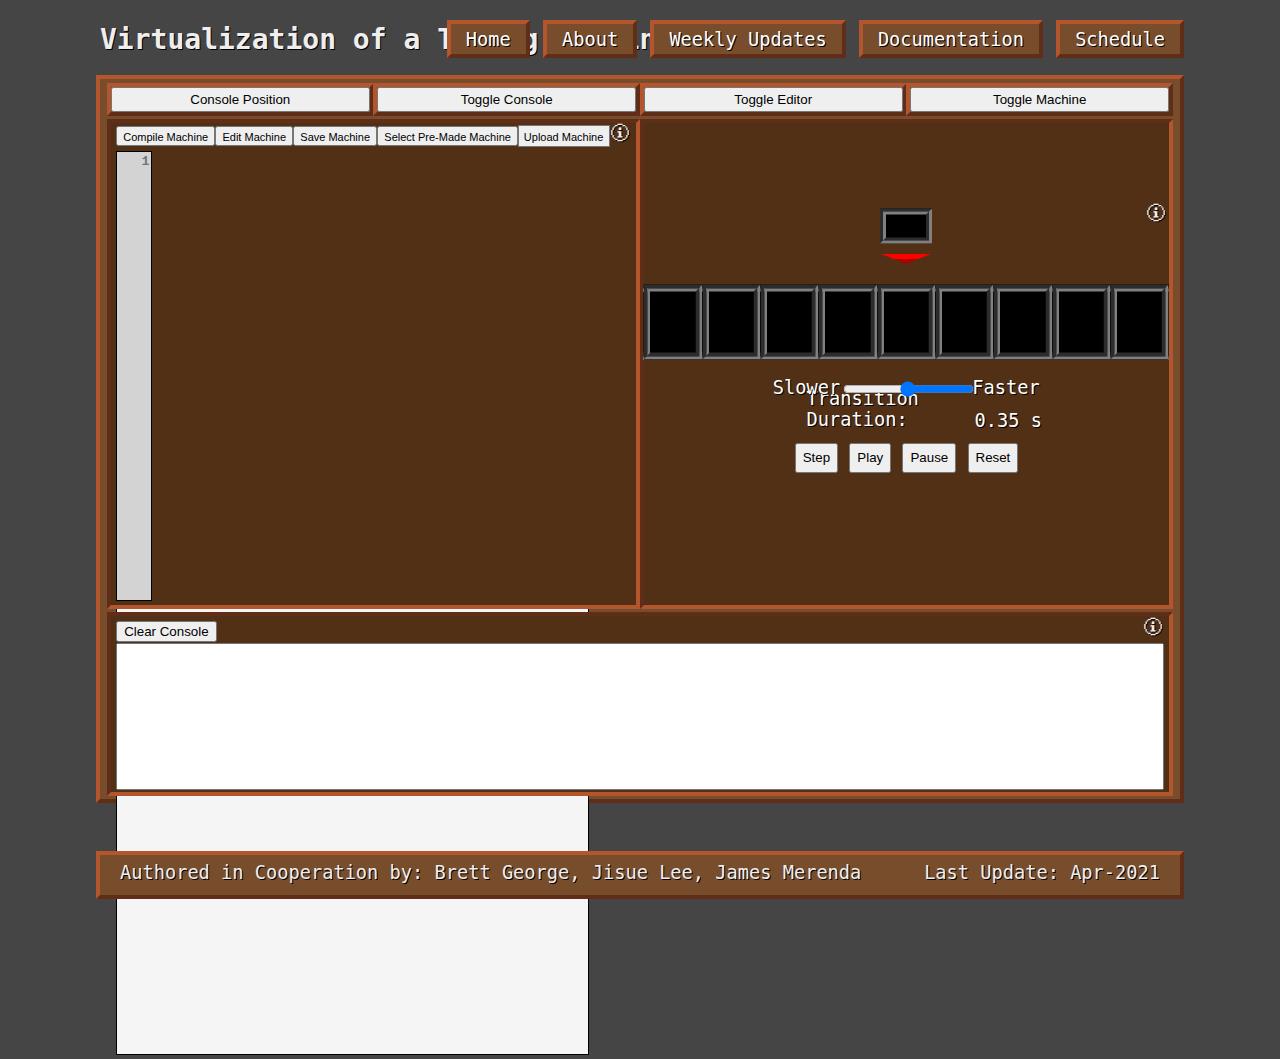
==== commit 52c9b923: "add edit on the fly" ====
--- a/www/index.html
+++ b/www/index.html
@@ -21,7 +21,7 @@
 			</span>
 			<div class="main">
 				<div class='options'>
-					<!--<button class='option_buttons' id='toggle_layout'>Console Position</button>-->
+					<button class='option_buttons' id='toggle_layout'>Console Position</button>
 					<button class='option_buttons' id='toggle_console'>Toggle Console</button>
 					<button class='option_buttons' id='toggle_editor'>Toggle Editor</button>
 					<button class='option_buttons' id='toggle_machine'>Toggle Machine</button>
@@ -29,6 +29,7 @@
 				<div  class = 'editor' id='editor'>
 					<div class ='editor__buttons'>
 						<button class='editor__buttons' id='load'>Compile Machine</button>
+						<button class='editor__buttons' id='edit_current_machine'>Edit Machine</button>
 						<button class='editor__buttons' type='button' id='save'>Save Machine</button>
 						<button class='editor__buttons' id='select'>Select Pre-Made Machine</button>
 						<label class='upload__button' for="upload">Upload Machine</label>
@@ -93,16 +94,14 @@
 						</div>
 					</div>
 					<ul id='selection_list' style='display: none;'>
-						<lh>Language Acceptor</lh>
+						<lh>Binary Manipulation</lh>
 						<li id='selection_option'>Palindrome</li>
 						<li id='selection_option'>Binary Pong</li>
 						<li id='selection_option'>The Classic</li>
-						<li id='selection_option'>wcw, where w is an element of {a,b}*</li>
-						<lh>Language Transducer</lh>
+						<lh>Binary Arithmetic</lh>
 						<li id='selection_option'>Binary Increment</li>
 						<li id='selection_option'>Binary Addition</li>
 						<li id='selection_option'>Binary Complement</li>
-						<li id='selection_option'>x-y, where x is greater than y</li>
 					</ul>
 					<div class ='editor__text'>
 						<textarea class='editor__text__line-numbers' id='line-numbers' placeholder='1' readonly="true"></textarea>
@@ -127,6 +126,22 @@
 					</div>
 				</div>
 				<div class='machine' id='machine'>
+					<!--
+					<div class='state_diagram_view'>
+						<div class='info_button alternate_button' id='help-state-diagram'>
+							&#x1F6C8;
+						</div>
+						<div class='help-box' id='help-state-diagram-message' style='display: none;'>
+							<h3><i>What is this?</i></h3>
+							<hr>
+							This is the <i>State Diagram</i>.<br><br>
+							Transitions based on whats compiled will be generated here in a convenient graphic.
+						</div>
+						<canvas id='state_diagram' width = "523" height = "158">
+						
+						</canvas>		
+					</div>
+					-->
 					<div class='tape_view'>
 						<div class="t-machine">
 							<div class='info_button' id='help-machine'>
@@ -258,8 +273,6 @@
 								<button class='machine_buttons' id='play'>Play</button>
 								<button class='machine_buttons' id='pause'>Pause</button>
 								<button class='machine_buttons' id='reset'>Reset</button>
-								<button class='machine_buttons' onclick='moveRight()'>Move Right</button>
-								<button class='machine_buttons' onclick='moveLeft()'>Move Left</button>
 							</div>
 						</center>
 					</div>
--- a/www/css/machine.css
+++ b/www/css/machine.css
@@ -134,7 +134,7 @@
     height: 100%;
     resize: none;
     border: 1px solid black;
-    overflow-wrap:normal;
+    word-wrap:none;
     background-color:whitesmoke;
 }
 
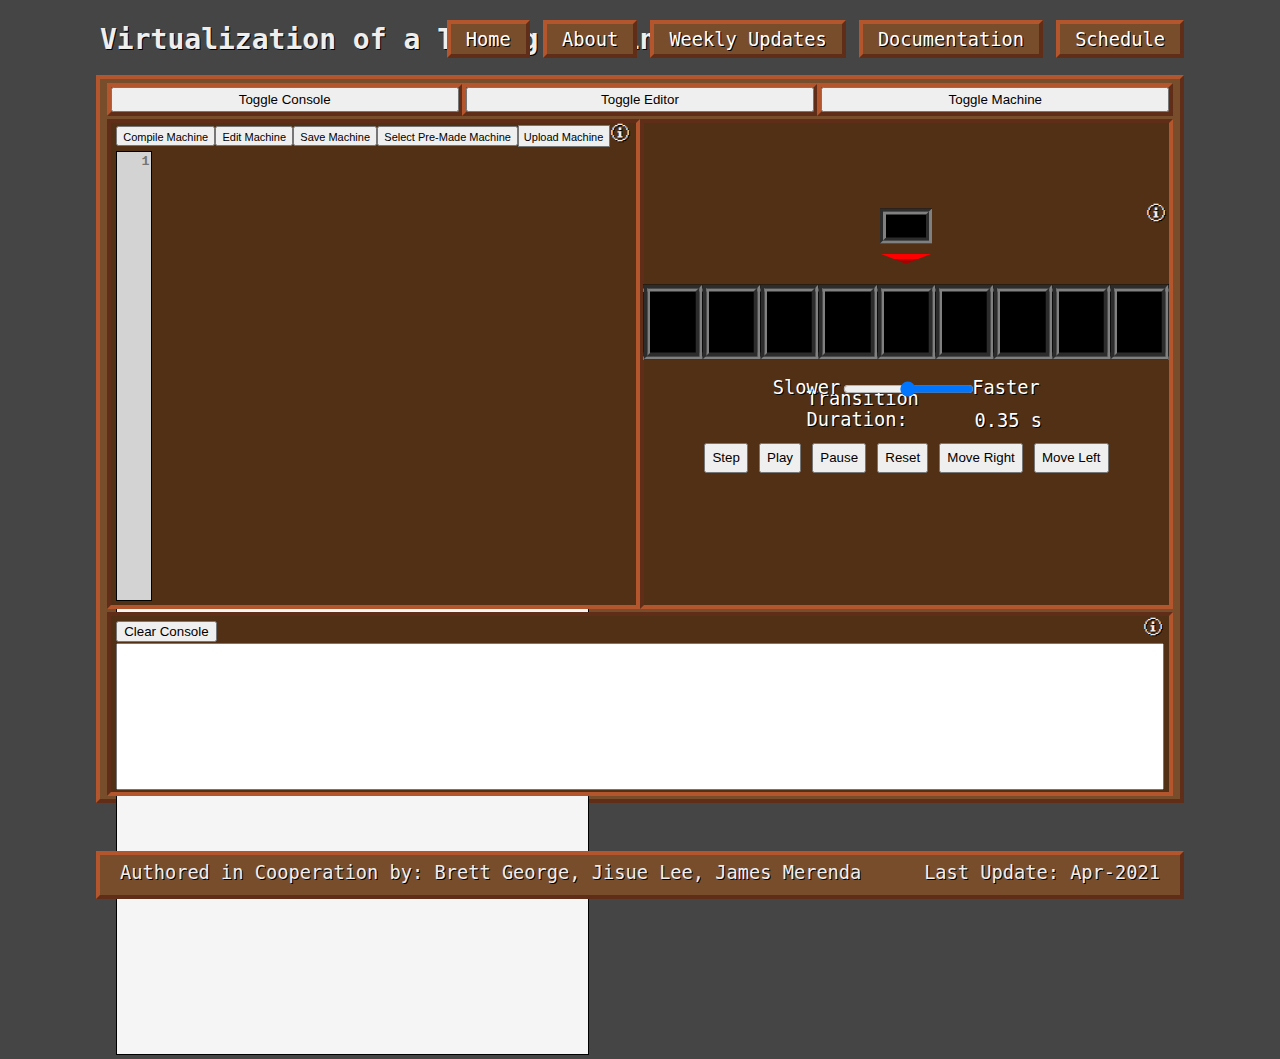
==== commit eb98ec04: "added edit on the fly" ====
--- a/www/index.html
+++ b/www/index.html
@@ -21,7 +21,7 @@
 			</span>
 			<div class="main">
 				<div class='options'>
-					<button class='option_buttons' id='toggle_layout'>Console Position</button>
+					<!--<button class='option_buttons' id='toggle_layout'>Console Position</button>-->
 					<button class='option_buttons' id='toggle_console'>Toggle Console</button>
 					<button class='option_buttons' id='toggle_editor'>Toggle Editor</button>
 					<button class='option_buttons' id='toggle_machine'>Toggle Machine</button>
@@ -94,14 +94,16 @@
 						</div>
 					</div>
 					<ul id='selection_list' style='display: none;'>
-						<lh>Binary Manipulation</lh>
+						<lh>Language Acceptor</lh>
 						<li id='selection_option'>Palindrome</li>
 						<li id='selection_option'>Binary Pong</li>
 						<li id='selection_option'>The Classic</li>
-						<lh>Binary Arithmetic</lh>
+						<li id='selection_option'>wcw, where w is an element of {a,b}*</li>
+						<lh>Language Transducer</lh>
 						<li id='selection_option'>Binary Increment</li>
 						<li id='selection_option'>Binary Addition</li>
 						<li id='selection_option'>Binary Complement</li>
+						<li id='selection_option'>x-y, where x is greater than y</li>
 					</ul>
 					<div class ='editor__text'>
 						<textarea class='editor__text__line-numbers' id='line-numbers' placeholder='1' readonly="true"></textarea>
@@ -126,22 +128,6 @@
 					</div>
 				</div>
 				<div class='machine' id='machine'>
-					<!--
-					<div class='state_diagram_view'>
-						<div class='info_button alternate_button' id='help-state-diagram'>
-							&#x1F6C8;
-						</div>
-						<div class='help-box' id='help-state-diagram-message' style='display: none;'>
-							<h3><i>What is this?</i></h3>
-							<hr>
-							This is the <i>State Diagram</i>.<br><br>
-							Transitions based on whats compiled will be generated here in a convenient graphic.
-						</div>
-						<canvas id='state_diagram' width = "523" height = "158">
-						
-						</canvas>		
-					</div>
-					-->
 					<div class='tape_view'>
 						<div class="t-machine">
 							<div class='info_button' id='help-machine'>
@@ -273,6 +259,8 @@
 								<button class='machine_buttons' id='play'>Play</button>
 								<button class='machine_buttons' id='pause'>Pause</button>
 								<button class='machine_buttons' id='reset'>Reset</button>
+								<button class='machine_buttons' onclick='moveRight()'>Move Right</button>
+								<button class='machine_buttons' onclick='moveLeft()'>Move Left</button>
 							</div>
 						</center>
 					</div>
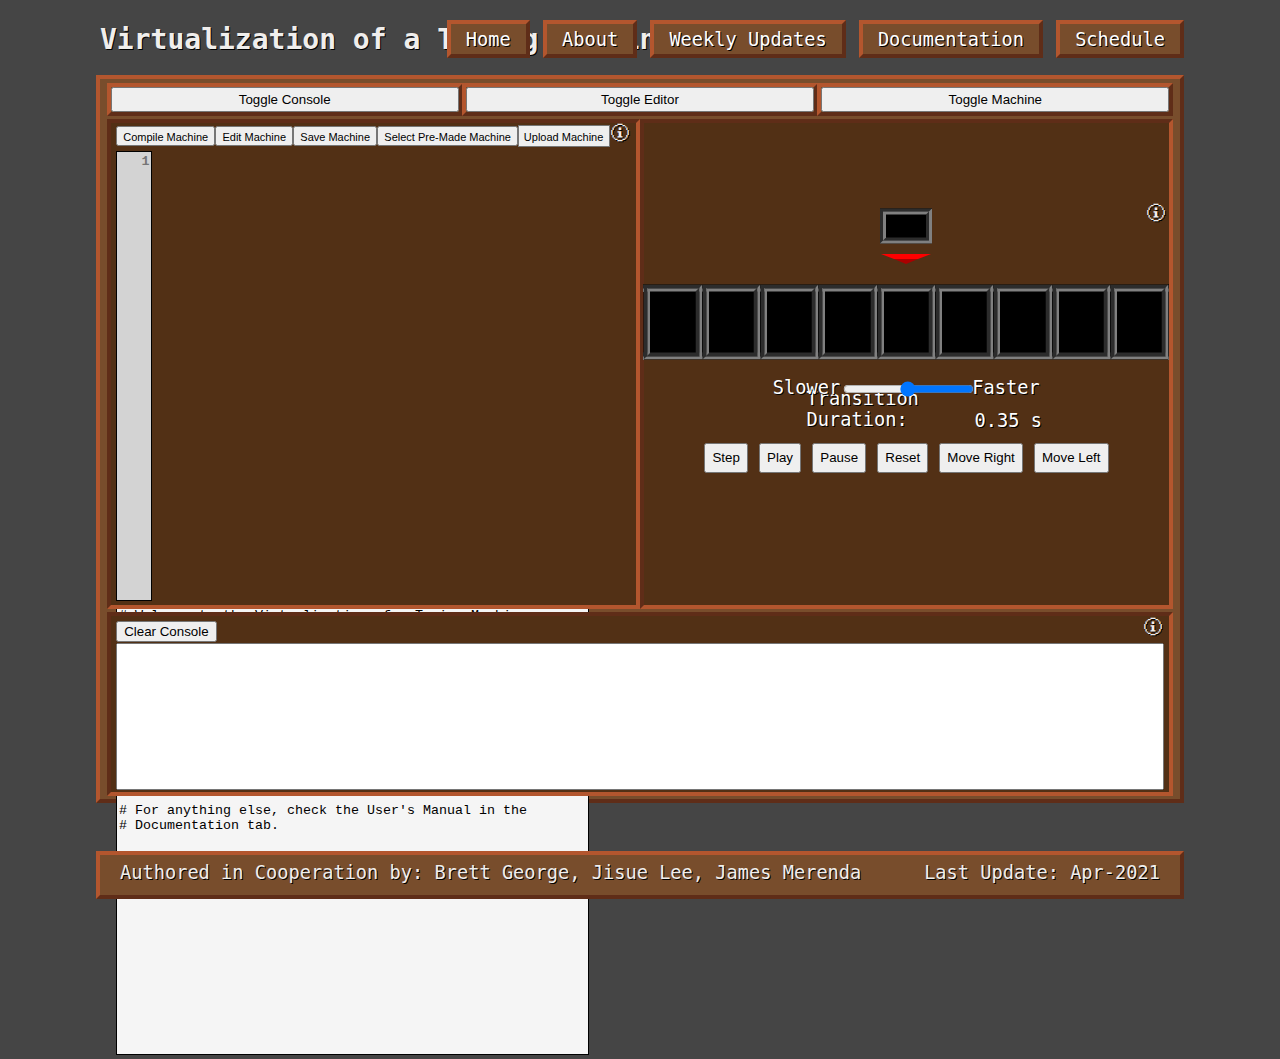
==== commit 0e6ebe8f: "added welcome message to main page." ====
--- a/www/index.html
+++ b/www/index.html
@@ -6,7 +6,7 @@
 	<link rel="stylesheet" href="css/style.css"/>
 	<link rel="stylesheet" href="css/machine.css"/>
 </head>
-<body>
+<body onload="helpMessage()">
 	<div class="wrapper">
 		<div class="main-wrapper">
 			<h2 style='user-select: none;'>Virtualization of a Turing Machine</h2>
@@ -57,9 +57,9 @@
 								<li><i><a class='help-link-behavior' href='#help-binary-complement'>Binary Complement</a></i></li>
 							</ul>
 							<hr>
-							<div id='help-legal-symbols'><i><b>Legal Symbols</b></i></div><br>
-								Legal symbols are defined by the <i>**</i> phrase. It is an extra security during compilation so foreign symbols are identified and alerted to the user when an illegal input symbol or transition symbol is detected.<br><br>The syntax is written as shown below:<br><br>
-								<i>** = "symbols";</i><br>
+							<div id='help-legal-symbols'><i><b>Comment Symbols</b></i></div><br>
+								Comments are defined by the <i>#</i>. It is a handy way to explain what each transition does as well as anything else someone would want to write. The comment extends until a new line is reached. The format is shown below:<br><br>
+								<i># My first comment!</i><br>
 							<hr>
 							<div id='help-blank-characters'><i><b>Blank Characters</b></i></div><br>
 								Blank characters are defined with the <i>blank</i> phrase. It is a value used to fill each cell in the Turing Machine tape with the user-defined blank character.<br><br>The syntax is written as shown below:<br><br><i>blank = "blankSymbol";</i><br>
@@ -137,7 +137,8 @@
 								<h3><i>What is this?</i></h3>
 								<hr>
 								This is the <i>Turing Machine Simulation</i>.<br><br>
-								Once an acceptable machine is compiled, transitions are performed automatically by pressing <i>Play</i> or stepped sequentially by pressing <i>Step</i>. While playing automatically, pressing <i>Pause</i> will pause the machine during a transition.
+								Once an acceptable machine is compiled, transitions are performed automatically by pressing <i>Play</i> or stepped sequentially by pressing <i>Step</i>. While playing automatically, pressing <i>Pause</i> will pause the machine during a transition.<br><br>
+								<b>Note: To change transition speeds of the cells, it will require the machine to be paused to move the speed selection slider and update transition speeds correctly.</b>
 							</div>
 							<div class="read-head-indicator"></div>
 							<div class="read-head"></div>
--- a/www/css/style.css
+++ b/www/css/style.css
@@ -102,7 +102,7 @@
 {
 	position: absolute;
 	width: 1080px;
-	margin-top: 60px;
+	margin-top: 120px;
 	left: 56%;
 	-ms-transform: translate(-50%, -50%);
 	transform: translate(-50%, -50%);
@@ -118,6 +118,7 @@
 	float: left;
 	width: 305px;
 	height: 100px;
+	margin-bottom: 20px;
 	padding-top: 40px;
 	padding-left: 1%;
 	padding-right: 1%;
